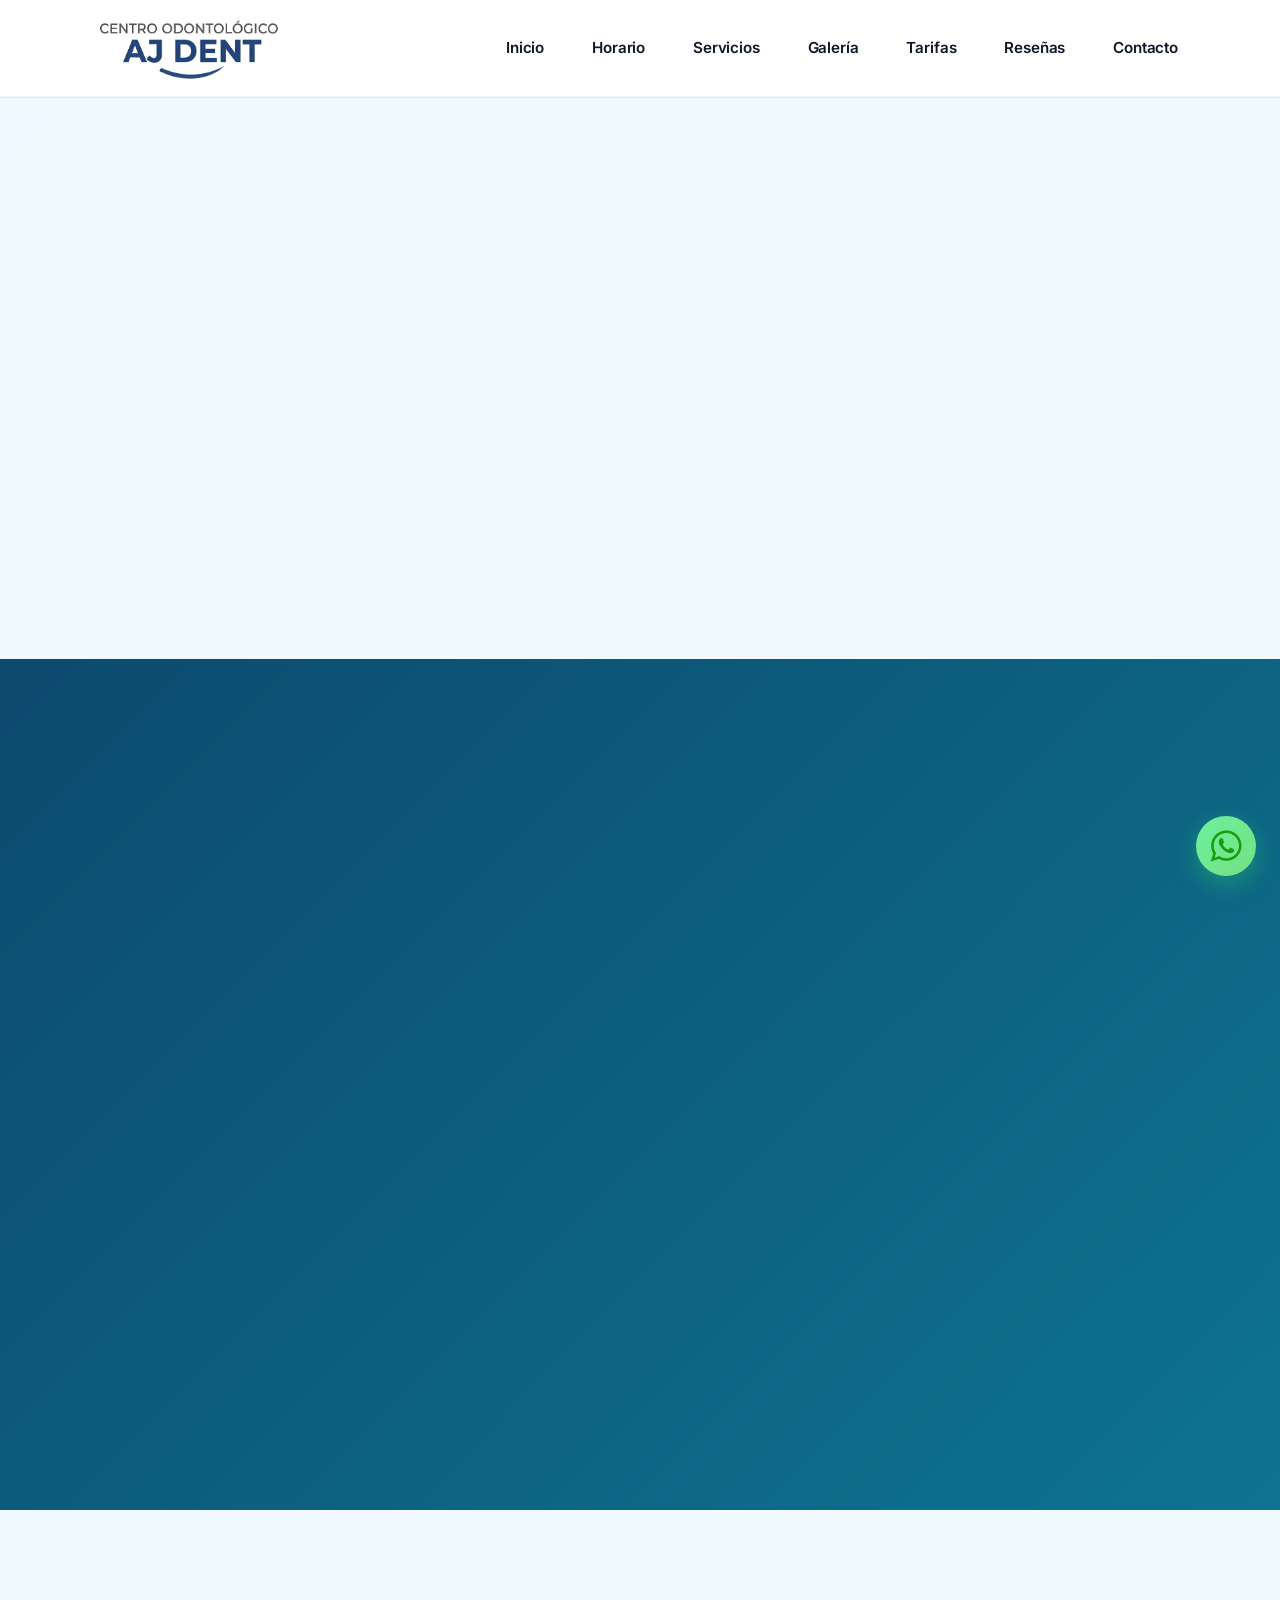
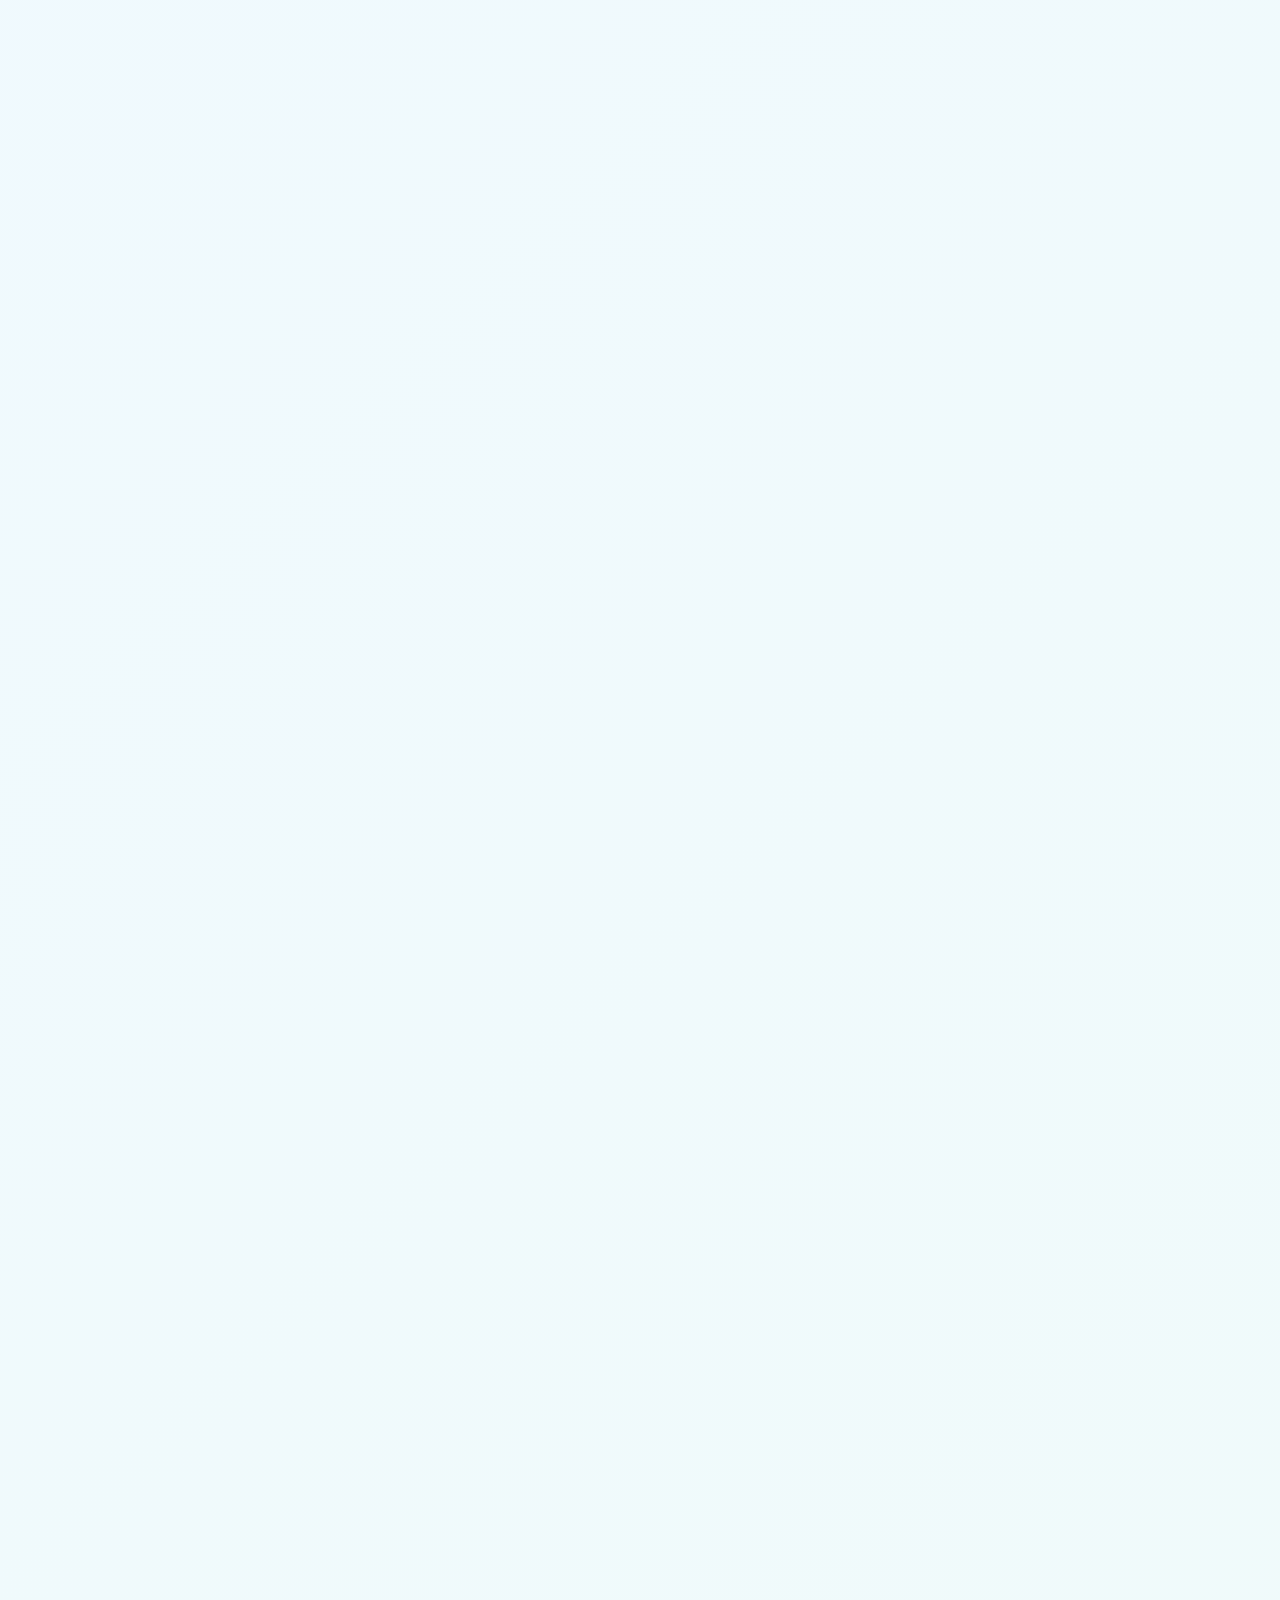
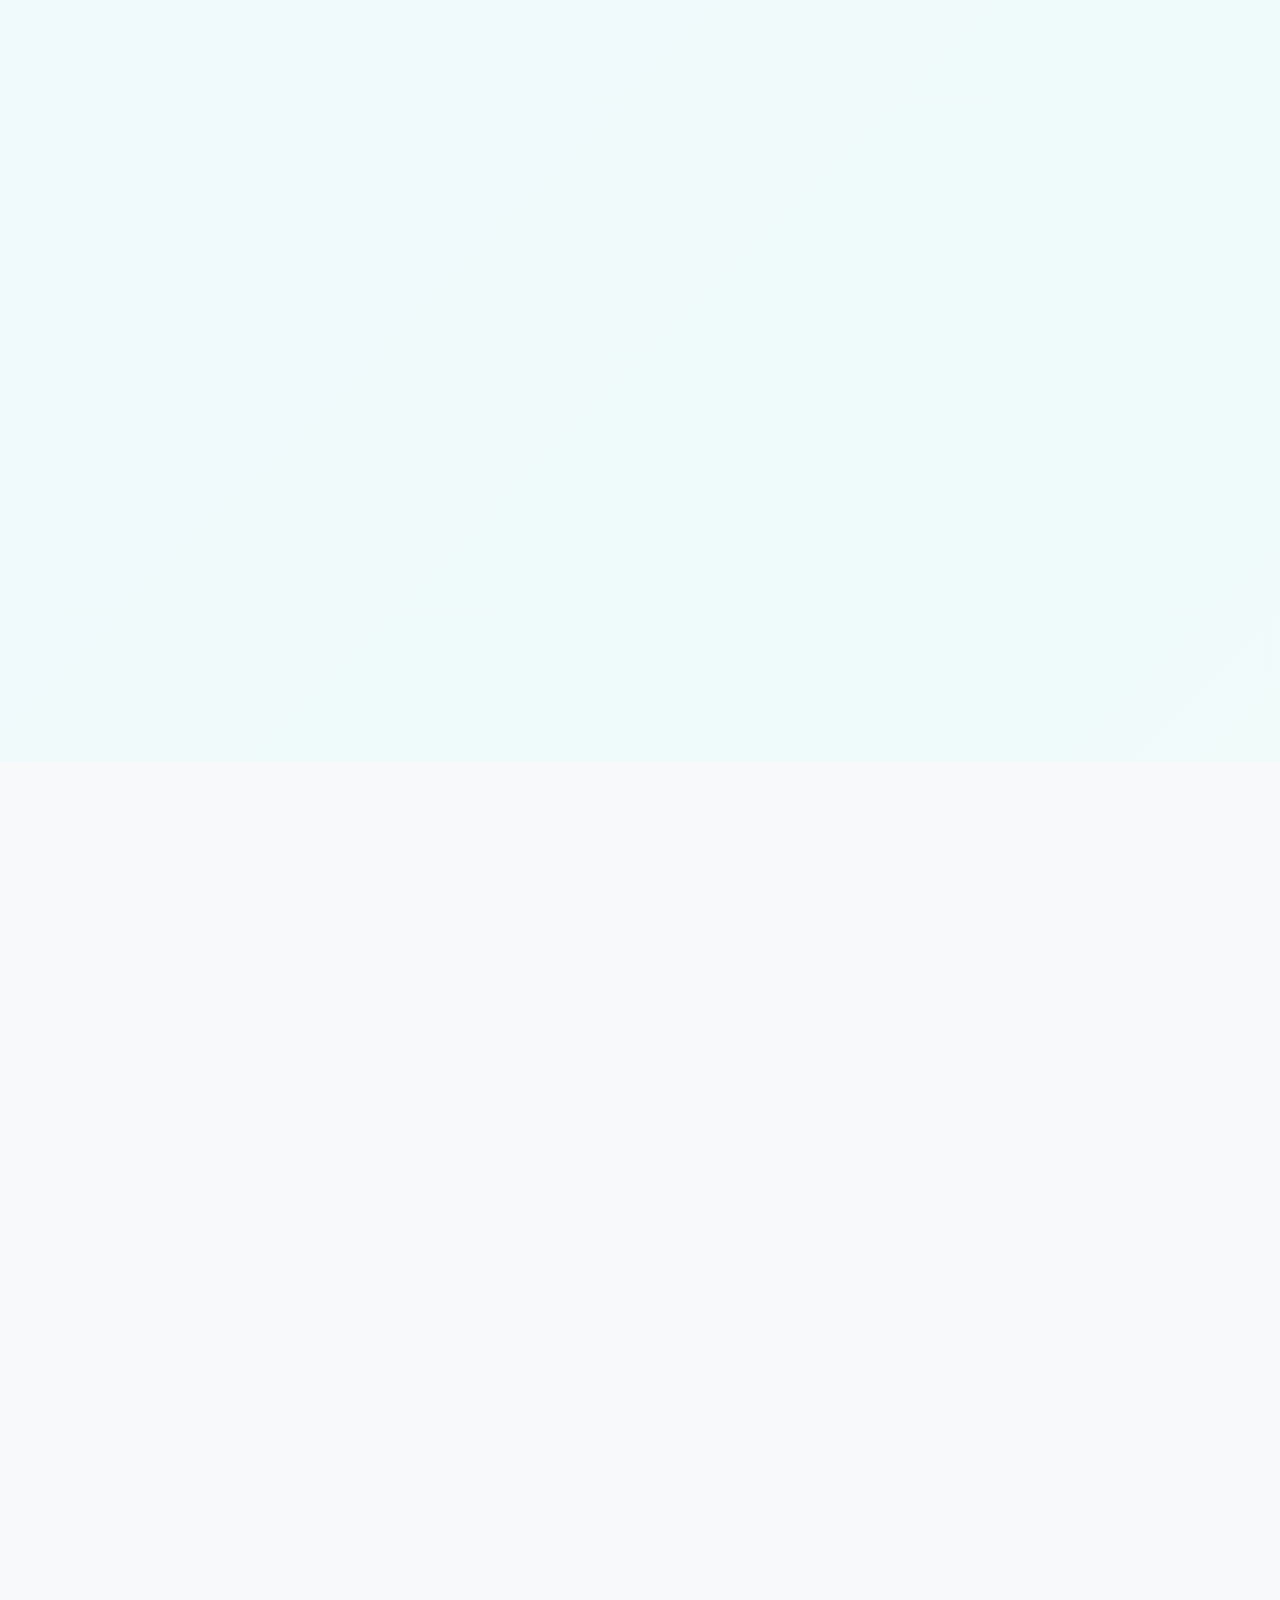
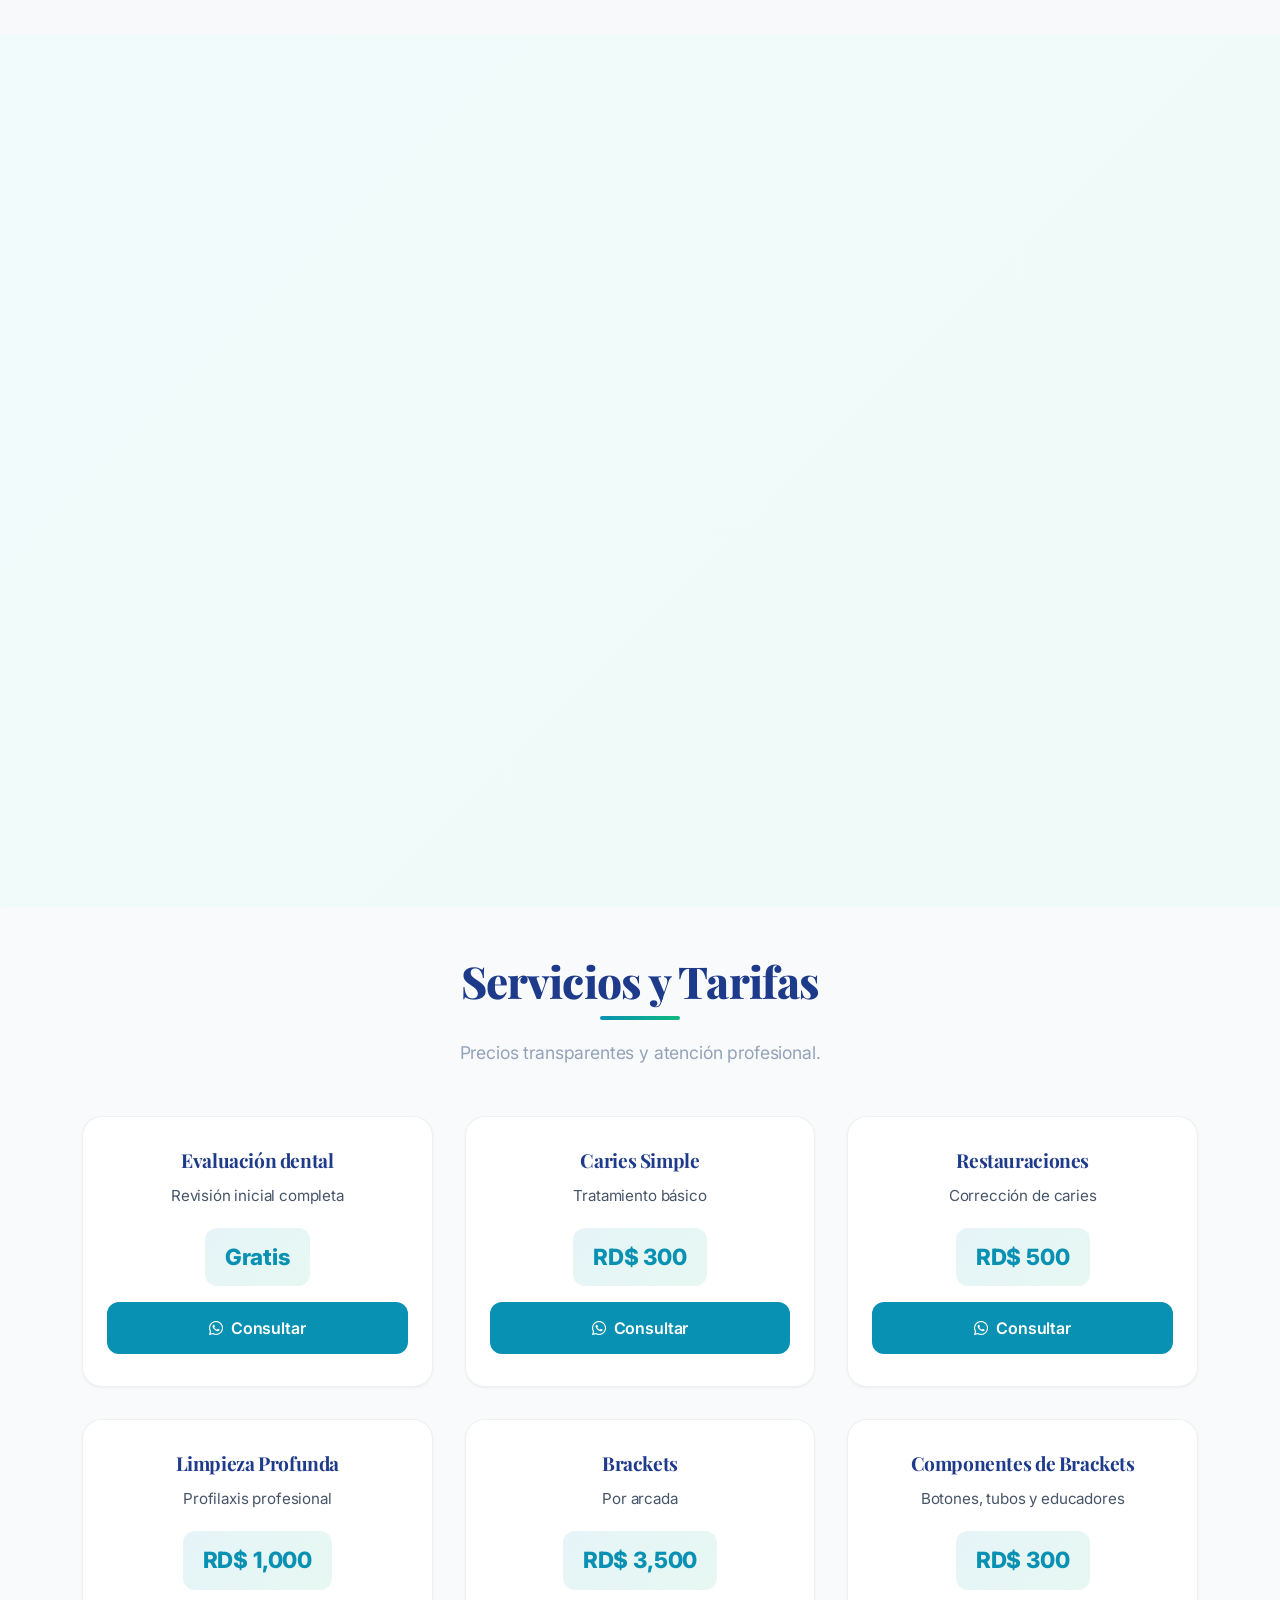
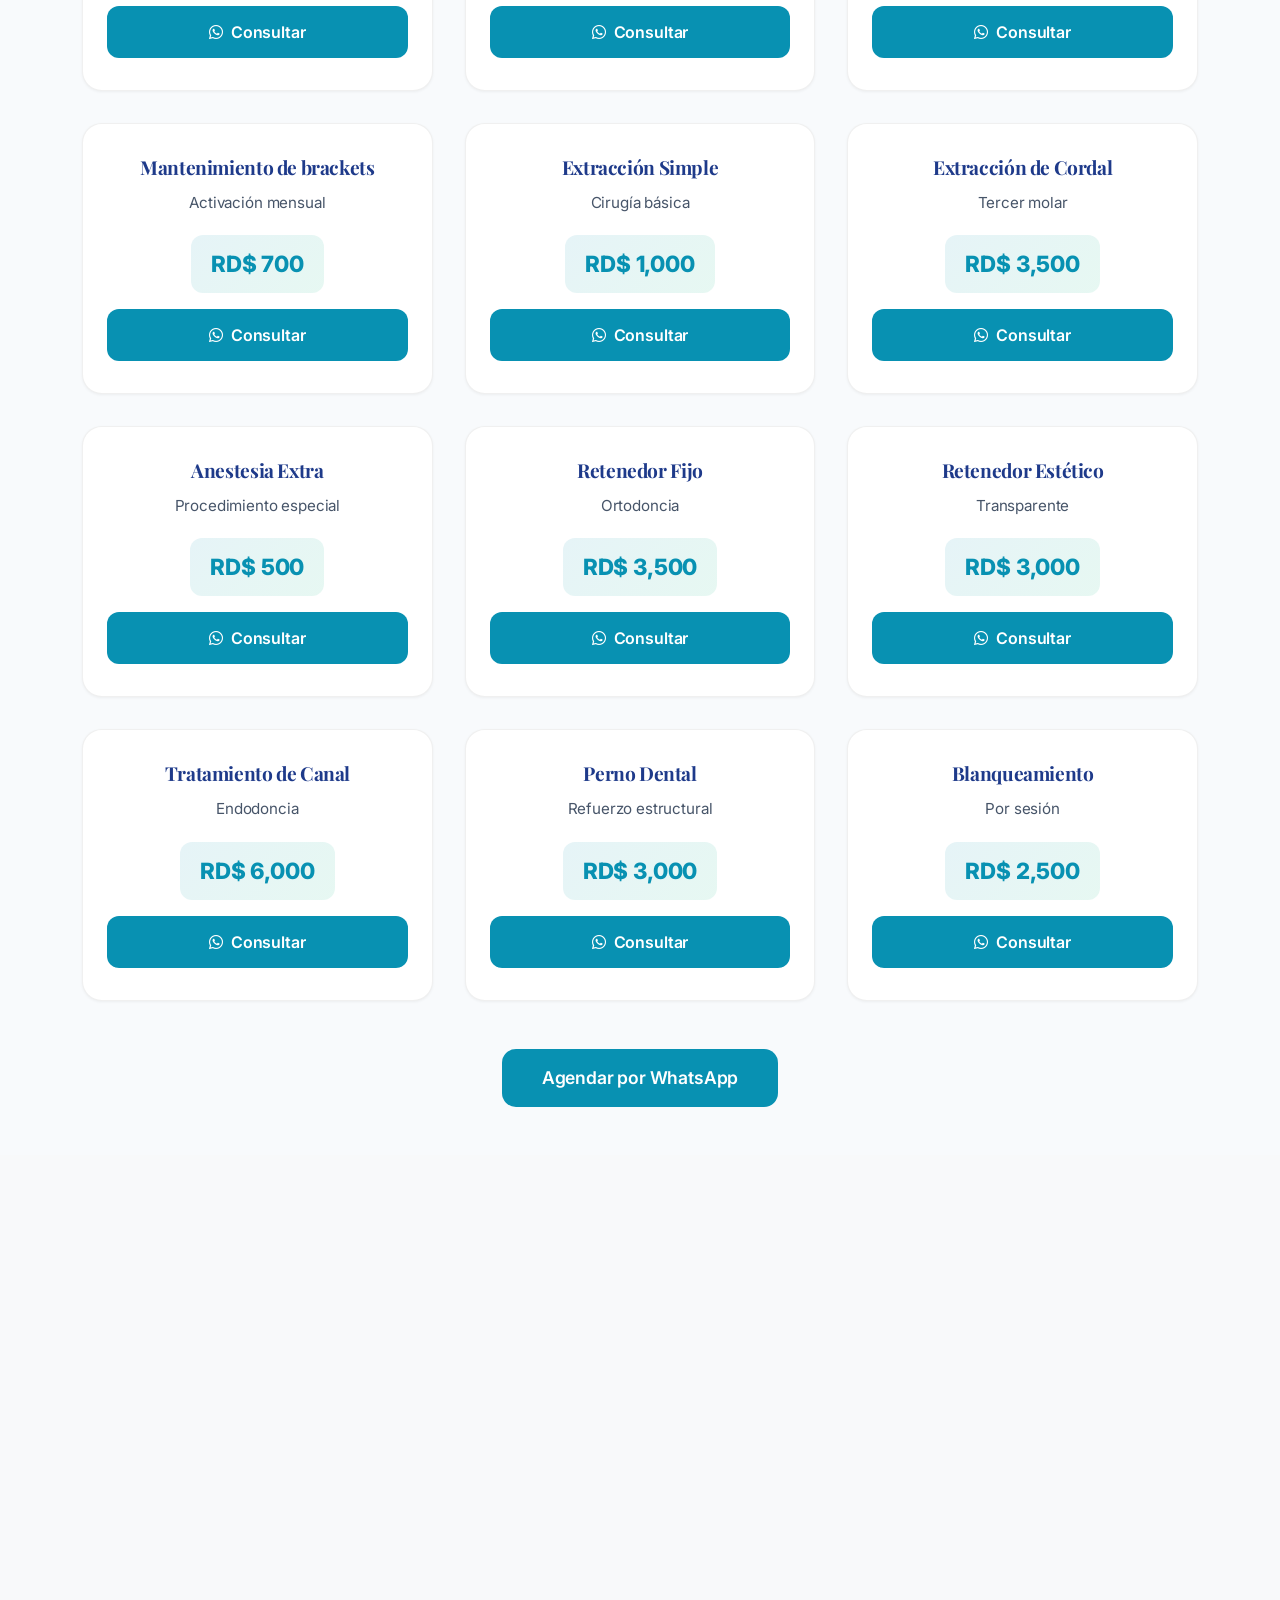
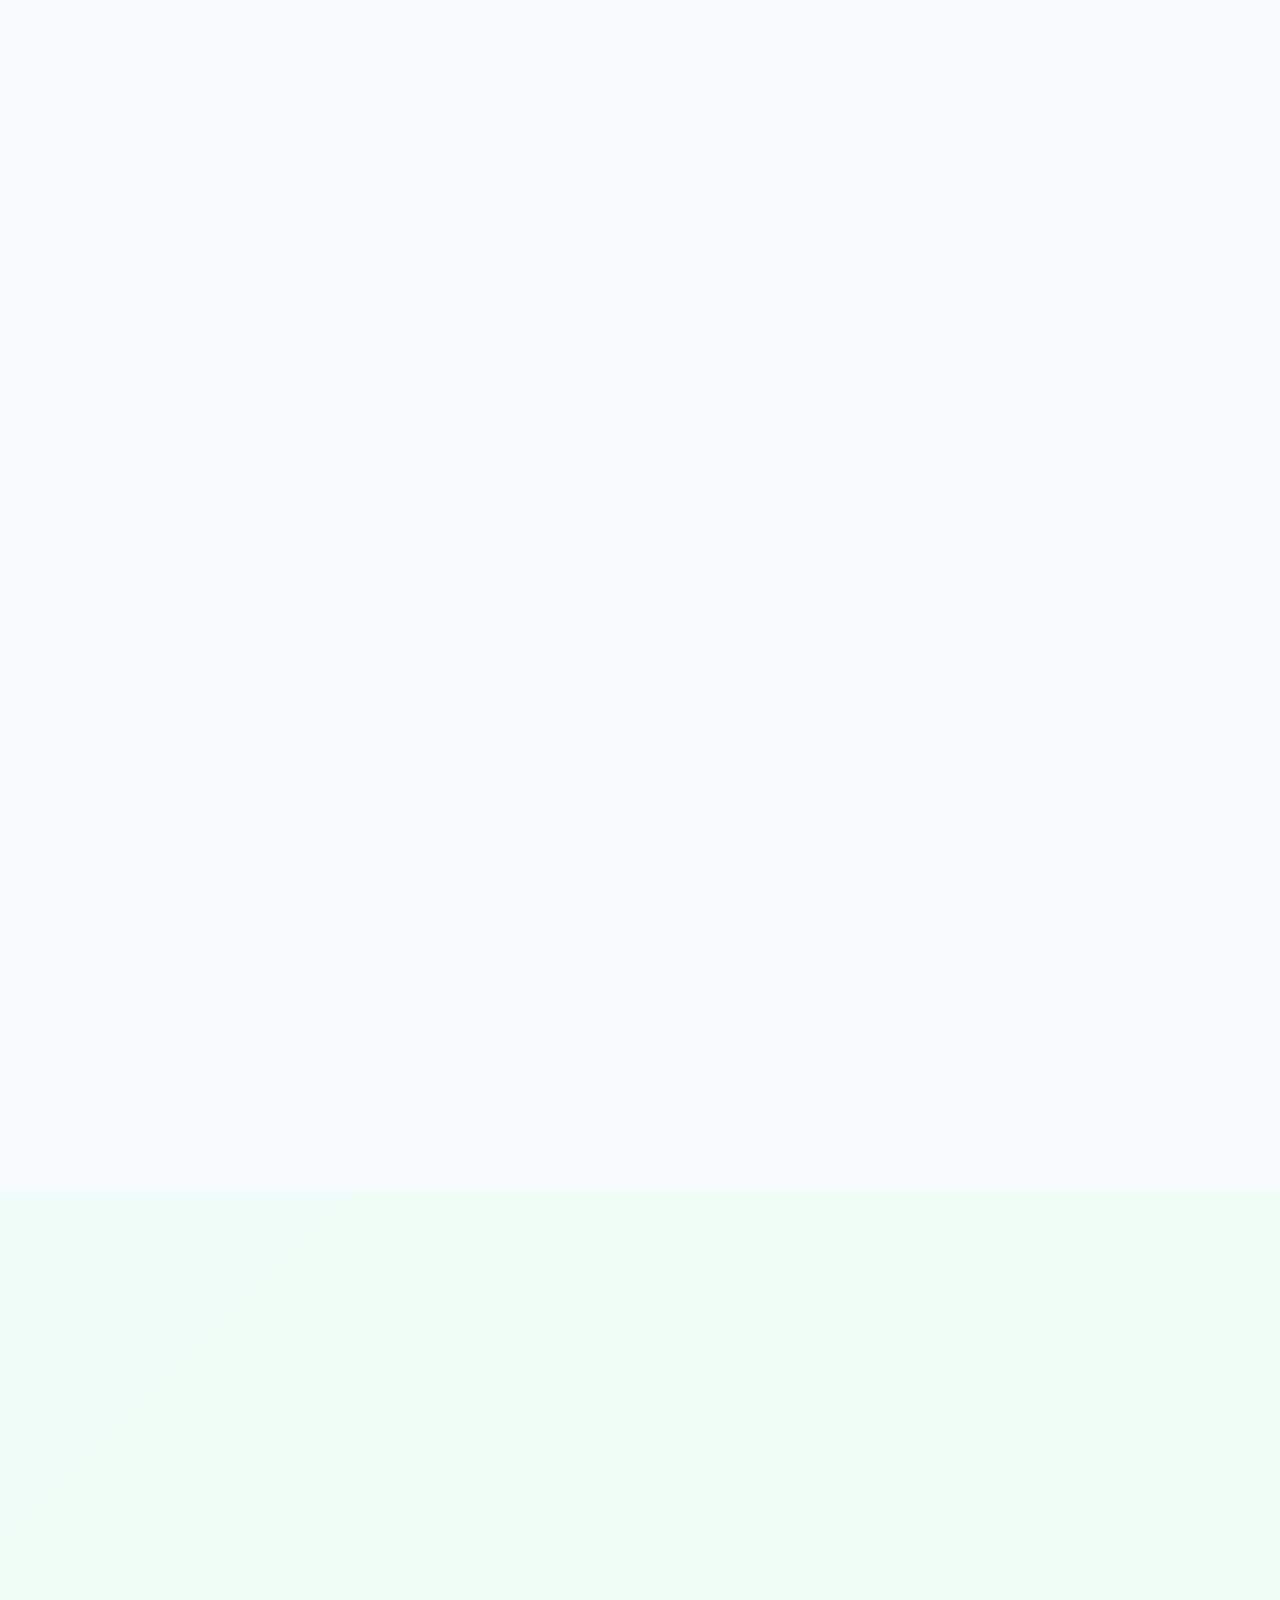
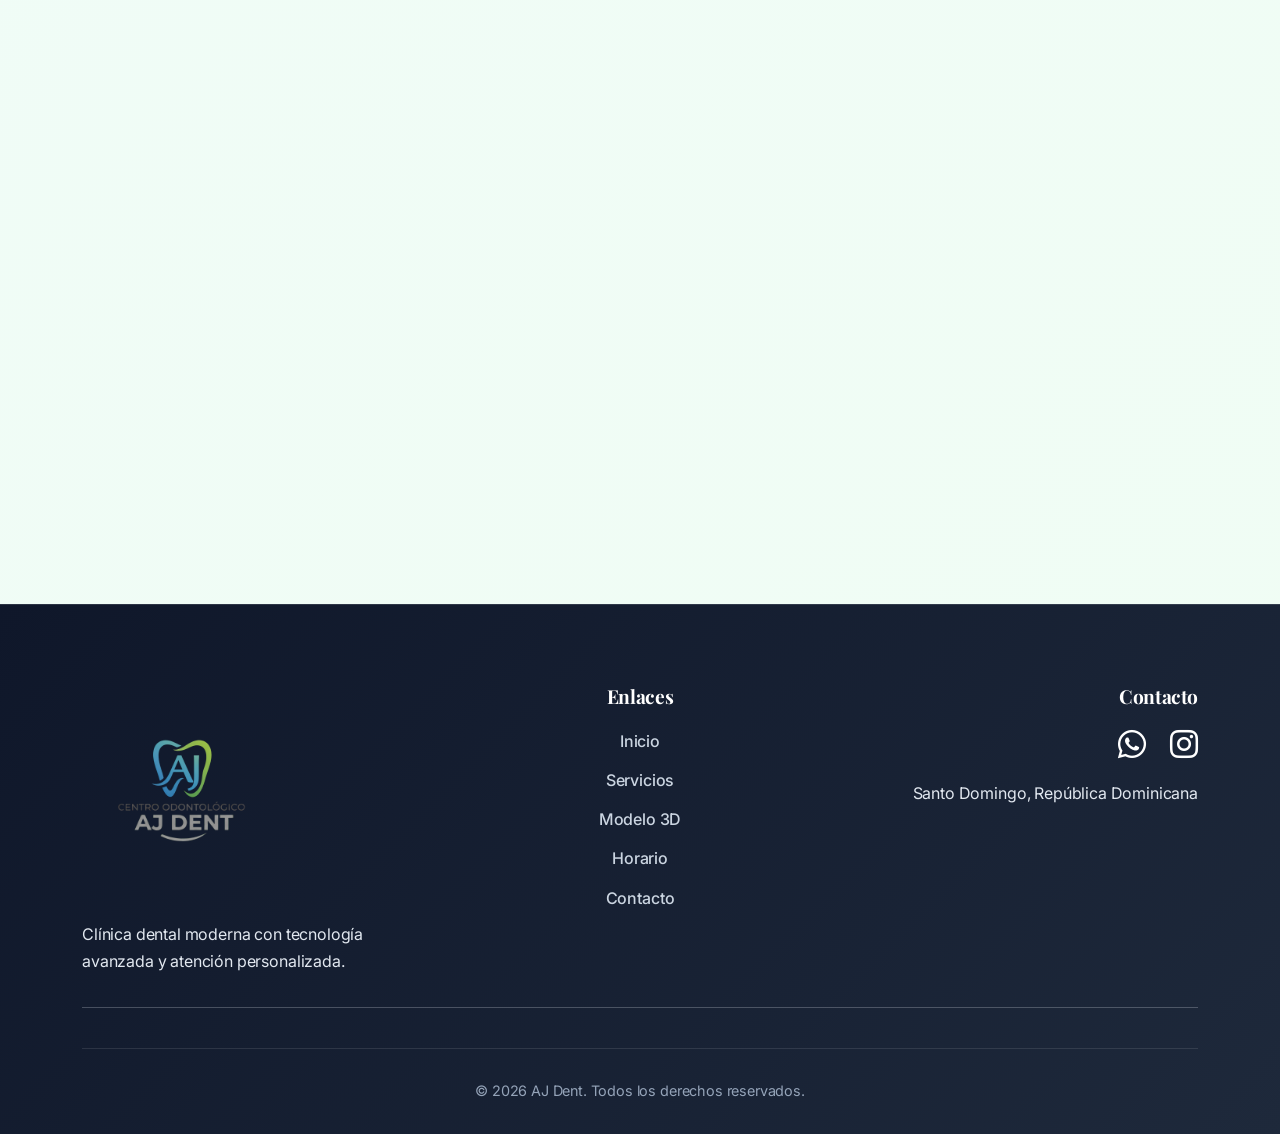
==== backend/index.html @ a8b82699 "Fix: backend agregado como carpeta normal (removido submódulo)" ====
<!DOCTYPE html>
<html lang="es" data-theme="light">
<head>
    <meta charset="UTF-8">
    <meta name="viewport" content="width=device-width, initial-scale=1.0">
    <title>AJ Dent</title>
    <link href="https://fonts.googleapis.com/css2?family=Inter:wght@300;400;500;600;700;800;900&family=Playfair+Display:wght@400;500;600;700;800;900&display=swap" rel="stylesheet">
    <link href="https://cdn.jsdelivr.net/npm/bootstrap@5.3.3/dist/css/bootstrap.min.css" rel="stylesheet">
    <link rel="stylesheet" href="https://cdnjs.cloudflare.com/ajax/libs/font-awesome/6.5.0/css/all.min.css">
    <link rel="icon" href="assets/AJ DENT - Copy_resized.png" type="image/png">
    <meta property="og:title" content="Aj Dent - Clínica Dental Profesional">
    <link rel="stylesheet" href="style.css">
    <meta property="og:description" content="Odontología de vanguardia con tecnología 3D y atención personalizada.">
    <meta property="og:image" content="https://i.imgur.com/AjUXkne.png">
    <meta property="og:url" content="https://tusitio.com">
    <meta property="og:type" content="website">

    <script async src="https://unpkg.com/es-module-shims@1.6.3/dist/es-module-shims.js"></script>
    <script type="importmap">
    {
        "imports": {
            "three": "https://unpkg.com/three@0.158.0/build/three.module.js",
            "three/addons/": "https://unpkg.com/three@0.158.0/examples/jsm/"
        }
    }
    </script>

</head>
<body>

    <header>
        <nav class="navbar navbar-expand-lg">
            <div class="container">
                <a class="navbar-brand d-flex align-items-center gap-3" href="#inicio">
                    <img src="assets/AJ DENTt.png" alt="Aj Dent Logo" style="width: 210px; height: 70px; border-radius: 8px;">
                </a>
                <button class="navbar-toggler" type="button" data-bs-toggle="collapse" data-bs-target="#navbarNav">
                    <span class="navbar-toggler-icon"></span>
                </button>
                <div class="collapse navbar-collapse justify-content-end" id="navbarNav">
                    <ul class="navbar-nav">
                        <li class="nav-item"><a class="nav-link" href="#inicio">Inicio</a></li>
                        <li class="nav-item"><a class="nav-link" href="#horario">Horario</a></li>
                        <li class="nav-item"><a class="nav-link" href="#servicios">Servicios</a></li>
                        <li class="nav-item"><a class="nav-link" href="#antes-despues">Galería</a></li>
                        <li class="nav-item"><a class="nav-link" href="#precios">Tarifas</a></li>
                        <li class="nav-item"><a class="nav-link" href="#resenas">Reseñas</a></li>
                        <li class="nav-item"><a class="nav-link" href="#contacto">Contacto</a></li>
                    </ul>
                </div>
            </div>
        </nav>
    </header>

    <main>
        <!-- ══ HERO — diseño igual a la foto ══ -->
        <section class="hero fade-in-up" id="inicio">
            <div class="container" style="position:relative;z-index:1;">
                <!-- Logo grande centrado, igual a la captura -->
                <img src="assets/AJ DENTt.png" alt="AJ Dent Logo" class="hero-logo">

                <p class="hero-tagline">
                    Odontología de vanguardia con tecnología 3D y cuidado personalizado.
                </p>

                <div class="hero-actions">
                    <a href="https://wa.me/18494892788?text=Hola%2C%20quiero%20agendar%20una%20cita.%20Me%20podr%C3%ADan%20dar%20informaci%C3%B3n%2C%20por%20favor%3F" target="_blank"
                       class="btn btn-lg" style="background:var(--primary);color:white;font-weight:700;">
                        <i class="fab fa-whatsapp me-2"></i>Agenda tu Cita
                    </a>
                    <a href="#servicios"
                       class="btn btn-lg" style="background:white;color:var(--primary-dark);border:2px solid rgba(8,145,178,0.3);font-weight:600;">
                        Ver Servicios
                    </a>
                </div>

                <!-- Estadísticas, separadas por divisores -->
                <div class="hero-stats">
                    <div class="hero-stat">
                        <strong>1,500+</strong>
                        <span>Pacientes atendidos</span>
                    </div>
                    <div class="hero-divider"></div>
                    <div class="hero-stat">
                        <strong>8+</strong>
                        <span>Años de experiencia</span>
                    </div>
                    <div class="hero-divider"></div>
                    <div class="hero-stat">
                        <strong>15+</strong>
                        <span>Servicios disponibles</span>
                    </div>
                    <div class="hero-divider"></div>
                    <div class="hero-stat">
                        <strong>4.9 ★</strong>
                        <span>Valoración promedio</span>
                    </div>
                </div>
            </div>
        </section>

        <section class="schedule-section section" id="horario">
            <div class="container">
                <h2 class="section-title fade-in-up" style="color:white;">Horario de Atención</h2>
                <p class="section-subtitle fade-in-up" style="color:rgba(255,255,255,0.6);">Estamos aquí cuando nos necesitas</p>
                <div class="row g-3 justify-content-center">
                    <div class="col-6 col-md-4 col-lg-2 fade-in-up stagger-delay-1">
                        <div class="schedule-card text-center">
                            <div class="schedule-icon">☀️</div>
                            <div class="schedule-day">Lunes</div>
                            <div class="schedule-time">9am – 8pm</div>
                        </div>
                    </div>
                    <div class="col-6 col-md-4 col-lg-2 fade-in-up stagger-delay-1">
                        <div class="schedule-card text-center">
                            <div class="schedule-icon">☀️</div>
                            <div class="schedule-day">Martes</div>
                            <div class="schedule-time">9am – 8pm</div>
                        </div>
                    </div>
                    <div class="col-6 col-md-4 col-lg-2 fade-in-up stagger-delay-2">
                        <div class="schedule-card text-center">
                            <div class="schedule-icon">☀️</div>
                            <div class="schedule-day">Miércoles</div>
                            <div class="schedule-time">9am – 8pm</div>
                        </div>
                    </div>
                    <div class="col-6 col-md-4 col-lg-2 fade-in-up stagger-delay-2">
                        <div class="schedule-card text-center">
                            <div class="schedule-icon">☀️</div>
                            <div class="schedule-day">Jueves</div>
                            <div class="schedule-time">9am – 8pm</div>
                        </div>
                    </div>
                    <div class="col-6 col-md-4 col-lg-2 fade-in-up stagger-delay-3">
                        <div class="schedule-card text-center">
                            <div class="schedule-icon">☀️</div>
                            <div class="schedule-day">Viernes</div>
                            <div class="schedule-time">9am – 8pm</div>
                        </div>
                    </div>
                    <div class="col-6 col-md-4 col-lg-2 fade-in-up stagger-delay-3">
                        <div class="schedule-card text-center">
                            <div class="schedule-icon">🌤️</div>
                            <div class="schedule-day">Sábado</div>
                            <div class="schedule-time">8am - 3pm</div>
                        </div>
                    </div>
                    <div class="col-6 col-md-4 col-lg-2 fade-in-up stagger-delay-3">
                        <div class="schedule-card text-center">
                            <div class="schedule-icon">🌤️</div>
                            <div class="schedule-day">Domingo</div>
                            <div class="schedule-time">8am - 3pm</div>
                        </div>
                    </div>
                </div>
                <div class="text-center mt-5 fade-in-up">
                    <a href="https://wa.me/18494892788?text=Hola%2C%20quiero%20agendar%20una%20cita.%20Me%20pueden%20dar%20disponibilidad%3F" target="_blank" class="btn btn-lg" style="background:white;color:var(--primary-dark);font-weight:700;">
                        <i class="fab fa-whatsapp me-2"></i>Reservar cita ahora
                    </a>
                </div>
            </div>
        </section>

        <section class="section" id="servicios">
            <div class="container">
                <h2 class="section-title fade-in-up">Cartera de Servicios</h2>
                <p class="section-subtitle fade-in-up">Tratamientos integrales con la mejor tecnología</p>
                <div class="row g-4">
                    <div class="col-md-4 fade-in-up stagger-delay-1">
                        <div class="card h-100">
                            <div class="card-body text-center d-flex flex-column">
                                <div class="service-icon">🦷</div>
                                <h3>Profilaxis / limpieza</h3>
                                <p>Limpieza profunda para eliminar placa, sarro y cuidar tu sonrisa.</p>
                                <a href="https://wa.me/18494892788?text=Hola%2C%20me%20interesa%20saber%20m%C3%A1s%20sobre%20la%20Profilaxis%20y%20Limpieza%20dental.%20Me%20pueden%20dar%20informaci%C3%B3n%20y%20disponibilidad%3F" target="_blank" class="btn mt-auto" style="background:var(--primary);color:white;"><i class="fab fa-whatsapp me-2"></i>Consultar</a>
                            </div>
                        </div>
                    </div>
                    <div class="col-md-4 fade-in-up stagger-delay-2">
                        <div class="card h-100">
                            <div class="card-body text-center d-flex flex-column">
                                <div class="service-icon">🔬</div>
                                <h3>Caries / restauraciones</h3>
                                <p>Tratamiento de caries y reparación de dientes dañados para devolverles su función y estética.</p>
                                <a href="https://wa.me/18494892788?text=Hola%2C%20me%20interesa%20saber%20m%C3%A1s%20sobre%20el%20Tratamiento%20de%20Caries%20y%20Restauraciones.%20Me%20pueden%20dar%20informaci%C3%B3n%20y%20disponibilidad%3F" target="_blank" class="btn mt-auto" style="background:var(--primary);color:white;"><i class="fab fa-whatsapp me-2"></i>Consultar</a>
                            </div>
                        </div>
                    </div>
                    <div class="col-md-4 fade-in-up stagger-delay-3">
                        <div class="card h-100">
                            <div class="card-body text-center d-flex flex-column">
                                <div class="service-icon">💉</div>
                                <h3>Tratamiento de canal</h3>
                                <p>Eliminación de infecciones internas del diente para aliviar el dolor y conservar la pieza dental.</p>
                                <a href="https://wa.me/18494892788?text=Hola%2C%20me%20interesa%20saber%20m%C3%A1s%20sobre%20el%20Tratamiento%20de%20Canal%20%28Endodoncia%29.%20Me%20pueden%20dar%20informaci%C3%B3n%20y%20disponibilidad%3F" target="_blank" class="btn mt-auto" style="background:var(--primary);color:white;"><i class="fab fa-whatsapp me-2"></i>Consultar</a>
                            </div>
                        </div>
                    </div>
                    <div class="col-md-4 fade-in-up stagger-delay-1">
                        <div class="card h-100">
                            <div class="card-body text-center d-flex flex-column">
                                <div class="service-icon">✨</div>
                                <h3>Blanqueamiento</h3>
                                <p>Aclarado dental para lograr una sonrisa más blanca, limpia y brillante.</p>
                                <a href="https://wa.me/18494892788?text=Hola%2C%20me%20interesa%20saber%20m%C3%A1s%20sobre%20el%20Blanqueamiento%20Dental.%20Me%20pueden%20dar%20informaci%C3%B3n%20y%20disponibilidad%3F" target="_blank" class="btn mt-auto" style="background:var(--primary);color:white;"><i class="fab fa-whatsapp me-2"></i>Consultar</a>
                            </div>
                        </div>
                    </div>
                    <div class="col-md-4 fade-in-up stagger-delay-2">
                        <div class="card h-100">
                            <div class="card-body text-center d-flex flex-column">
                                <div class="service-icon">😁</div>
                                <h3>Brackets</h3>
                                <p>Corrección de dientes torcidos para mejorar tu sonrisa y tu mordida.</p>
                                <a href="https://wa.me/18494892788?text=Hola%2C%20me%20interesa%20saber%20m%C3%A1s%20sobre%20los%20Brackets%20%28Ortodoncia%29.%20Me%20pueden%20dar%20informaci%C3%B3n%20y%20disponibilidad%3F" target="_blank" class="btn mt-auto" style="background:var(--primary);color:white;"><i class="fab fa-whatsapp me-2"></i>Consultar</a>
                            </div>
                        </div>
                    </div>
                    <div class="col-md-4 fade-in-up stagger-delay-3">
                        <div class="card h-100">
                            <div class="card-body text-center d-flex flex-column">
                                <div class="service-icon">🦴</div>
                                <h3>Prótesis (Todo tipo de prótesis)</h3>
                                <p>Reemplazo de dientes perdidos con prótesis fijas o removibles para recuperar tu sonrisa.</p>
                                <a href="https://wa.me/18494892788?text=Hola%2C%20me%20interesa%20saber%20m%C3%A1s%20sobre%20las%20Pr%C3%B3tesis%20Dentales.%20Me%20pueden%20dar%20informaci%C3%B3n%20sobre%20los%20tipos%20disponibles%20y%20disponibilidad%3F" target="_blank" class="btn mt-auto" style="background:var(--primary);color:white;"><i class="fab fa-whatsapp me-2"></i>Consultar</a>
                            </div>
                        </div>
                    </div>
                    <div class="col-md-4 fade-in-up stagger-delay-1">
                        <div class="card h-100">
                            <div class="card-body text-center d-flex flex-column">
                                <div class="service-icon">⚕️</div>
                                <h3>Cirugía / extracción dental</h3>
                                <p>Extracción segura de dientes dañados o retenidos para cuidar tu salud bucal.</p>
                                <a href="https://wa.me/18494892788?text=Hola%2C%20me%20interesa%20saber%20m%C3%A1s%20sobre%20la%20Cirug%C3%ADa%20y%20Extracci%C3%B3n%20Dental.%20Me%20pueden%20dar%20informaci%C3%B3n%20y%20disponibilidad%3F" target="_blank" class="btn mt-auto" style="background:var(--primary);color:white;"><i class="fab fa-whatsapp me-2"></i>Consultar</a>
                            </div>
                        </div>
                    </div>
                    <div class="col-md-4 fade-in-up stagger-delay-2">
                        <div class="card h-100">
                            <div class="card-body text-center d-flex flex-column">
                                <div class="service-icon">🔧</div>
                                <h3>Cirugía tercer molar / cordajes</h3>
                                <p>Extracción especializada de cordales para evitar dolor, infecciones y molestias.</p>
                                <a href="https://wa.me/18494892788?text=Hola%2C%20me%20interesa%20saber%20m%C3%A1s%20sobre%20la%20Extracci%C3%B3n%20del%20Tercer%20Molar%20%28Cordal%29.%20Me%20pueden%20dar%20informaci%C3%B3n%20y%20disponibilidad%3F" target="_blank" class="btn mt-auto" style="background:var(--primary);color:white;"><i class="fab fa-whatsapp me-2"></i>Consultar</a>
                            </div>
                        </div>
                    </div>
                </div>
            </div>
        </section>

        <section class="section" id="modelo">
            <div class="container">
                <h2 class="section-title fade-in-up">Tecnología 3D Avanzada</h2>
                <p class="section-subtitle fade-in-up">Explora modelos dentales en 3D de forma interactiva</p>
                <div id="tooth-viewer" class="fade-in-up">
                    <div class="loading-message" id="loadingMsg">
                        <div class="spinner-border text-light mb-2" role="status"></div>
                        <p>Cargando modelo 3D...</p>
                    </div>
                </div>
                <div class="text-center my-4">

                </div>
            </div>
        </section>

        <section class="section bg-light" id="instalaciones">
            <div class="container">
                <h2 class="section-title fade-in-up">Nuestras Instalaciones</h2>
                <p class="section-subtitle fade-in-up">Espacios modernos, limpios y diseñados para tu comodidad</p>
                <div id="clinicCarousel" class="carousel slide fade-in-up" data-bs-ride="carousel">
                    <div class="carousel-inner">
                        <div class="carousel-item active">
                            <img src="assets/instalacion1.jpg" class="d-block w-100" alt="Clínica 1">
                        </div>
                        <div class="carousel-item">
                            <img src="assets/instalacion2.jpg" class="d-block w-100" alt="Clínica 2">
                        </div>
                        <div class="carousel-item">
                            <img src="assets/instalacion3.jpg" class="d-block w-100" alt="Clínica 3">
                        </div>
                    </div>
                    <button class="carousel-control-prev" type="button" data-bs-target="#clinicCarousel" data-bs-slide="prev">
                        <span class="carousel-control-prev-icon"></span>
                    </button>
                    <button class="carousel-control-next" type="button" data-bs-target="#clinicCarousel" data-bs-slide="next">
                        <span class="carousel-control-next-icon"></span>
                    </button>
                </div>
            </div>
        </section>

        <section class="section" id="antes-despues">
            <div class="container">
                <h2 class="section-title fade-in-up">Antes y Después</h2>
                <p class="section-subtitle fade-in-up">Resultados reales de nuestros tratamientos</p>
                <div class="row g-4">
                    <div class="col-md-6 fade-in-up stagger-delay-1">
                        <div class="card">
                            <img src="assets/antes.jpeg" class="card-img-top" alt="Antes">
                            <div class="card-body text-center"><strong>Antes</strong></div>
                        </div>
                    </div>
                    <div class="col-md-6 fade-in-up stagger-delay-2">
                        <div class="card">
                            <img src="assets/depues.jpeg" class="card-img-top" alt="Después">
                            <div class="card-body text-center"><strong>Después</strong></div>
                        </div>
                    </div>
                </div>
                <!-- Botón Ver más -->
                <div class="text-center mt-5 fade-in-up">
                    <button onclick="abrirGaleria()" class="btn btn-lg" style="background:var(--primary);color:white;font-weight:700;padding:16px 48px;">
                        <i class="fas fa-images me-2"></i>Ver más resultados
                    </button>
                </div>
            </div>
        </section>

        <!-- ══ GALERÍA OVERLAY ══════════════════════════════════════ -->
        <div id="galeriaOverlay" style="
            display: none;
            position: fixed;
            inset: 0;
            background: var(--bg-gradient);
            z-index: 9000;
            overflow-y: auto;
            padding: 0;
            opacity: 0;
            transition: opacity 0.4s ease;
        ">
            <!-- Header de la galería -->
            <div style="
                background: rgba(255,255,255,0.95);
                backdrop-filter: blur(10px);
                border-bottom: 1px solid rgba(0,0,0,0.08);
                padding: 20px 0;
                position: sticky;
                top: 0;
                z-index: 10;
                box-shadow: 0 2px 16px rgba(0,0,0,0.06);
            ">
                <div class="container d-flex align-items-center justify-content-between">
                    <div>
                        <h3 style="margin:0;color:var(--accent);font-size:1.6rem;">Galería de Resultados</h3>
                        <p style="margin:0;color:var(--text-light);font-size:0.9rem;">Haz clic en cualquier foto para ver los detalles del tratamiento</p>
                    </div>
                    <button onclick="cerrarGaleria()" class="btn" style="background:var(--primary);color:white;font-weight:700;border-radius:12px;padding:12px 28px;">
                        <i class="fas fa-arrow-left me-2"></i>Volver
                    </button>
                </div>
            </div>

            <!-- Grid de fotos -->
            <div class="container" style="padding: 48px 12px;">
                <div class="galeria-grid" id="galeriaGrid">

                    <!-- ── CASO 1 ── -->
                    <div class="galeria-item" onclick="abrirLightbox(0)">
                        <div class="galeria-img-wrap">
                            <img src="assets/antes.jpeg" alt="Caso 1 - Antes">
                            <img src="assets/depues.jpeg" alt="Caso 1 - Después">
                        </div>
                        <div class="galeria-info">
                            <span class="galeria-tag">Blanqueamiento</span>
                            <p class="galeria-desc">Blanqueamiento dental profesional</p>
                            <span class="galeria-ver"><i class="fas fa-expand-alt me-1"></i>Ver detalles</span>
                        </div>
                    </div>

                    <!-- ── CASO 2 — agrega tu imagen ── -->
                    <div class="galeria-item" onclick="abrirLightbox(1)">
                        <div class="galeria-img-wrap galeria-placeholder">
                            <div class="placeholder-box">
                                <i class="fas fa-image"></i>
                                <span>Foto 2</span>
                            </div>
                        </div>
                        <div class="galeria-info">
                            <span class="galeria-tag">Ortodoncia</span>
                            <p class="galeria-desc">Corrección con brackets</p>
                            <span class="galeria-ver"><i class="fas fa-expand-alt me-1"></i>Ver detalles</span>
                        </div>
                    </div>

                    <!-- ── CASO 3 — agrega tu imagen ── -->
                    <div class="galeria-item" onclick="abrirLightbox(2)">
                        <div class="galeria-img-wrap galeria-placeholder">
                            <div class="placeholder-box">
                                <i class="fas fa-image"></i>
                                <span>Foto 3</span>
                            </div>
                        </div>
                        <div class="galeria-info">
                            <span class="galeria-tag">Restauración</span>
                            <p class="galeria-desc">Restauración con resina</p>
                            <span class="galeria-ver"><i class="fas fa-expand-alt me-1"></i>Ver detalles</span>
                        </div>
                    </div>

                    <!-- ── CASO 4 — agrega tu imagen ── -->
                    <div class="galeria-item" onclick="abrirLightbox(3)">
                        <div class="galeria-img-wrap galeria-placeholder">
                            <div class="placeholder-box">
                                <i class="fas fa-image"></i>
                                <span>Foto 4</span>
                            </div>
                        </div>
                        <div class="galeria-info">
                            <span class="galeria-tag">Prótesis</span>
                            <p class="galeria-desc">Prótesis dental fija</p>
                            <span class="galeria-ver"><i class="fas fa-expand-alt me-1"></i>Ver detalles</span>
                        </div>
                    </div>

                    <!-- ── CASO 5 — agrega tu imagen ── -->
                    <div class="galeria-item" onclick="abrirLightbox(4)">
                        <div class="galeria-img-wrap galeria-placeholder">
                            <div class="placeholder-box">
                                <i class="fas fa-image"></i>
                                <span>Foto 5</span>
                            </div>
                        </div>
                        <div class="galeria-info">
                            <span class="galeria-tag">Limpieza</span>
                            <p class="galeria-desc">Profilaxis profunda</p>
                            <span class="galeria-ver"><i class="fas fa-expand-alt me-1"></i>Ver detalles</span>
                        </div>
                    </div>

                    <!-- ── CASO 6 — agrega tu imagen ── -->
                    <div class="galeria-item" onclick="abrirLightbox(5)">
                        <div class="galeria-img-wrap galeria-placeholder">
                            <div class="placeholder-box">
                                <i class="fas fa-image"></i>
                                <span>Foto 6</span>
                            </div>
                        </div>
                        <div class="galeria-info">
                            <span class="galeria-tag">Canal</span>
                            <p class="galeria-desc">Tratamiento de canal</p>
                            <span class="galeria-ver"><i class="fas fa-expand-alt me-1"></i>Ver detalles</span>
                        </div>
                    </div>

                </div>

                <div class="text-center mt-5">
                    <button onclick="cerrarGaleria()" class="btn btn-lg" style="background:var(--primary);color:white;font-weight:700;padding:16px 48px;">
                        <i class="fas fa-arrow-left me-2"></i>Volver a Antes y Después
                    </button>
                </div>
            </div>
        </div>

        <!-- ══ LIGHTBOX ════════════════════════════════════════════ -->
        <div id="lightbox" onclick="cerrarLightbox()" style="
            display: none;
            position: fixed;
            inset: 0;
            background: rgba(0,0,0,0.88);
            z-index: 9999;
            opacity: 0;
            transition: opacity 0.3s ease;
            cursor: zoom-out;
        ">
            <div onclick="event.stopPropagation()" style="
                background: var(--card-bg);
                border-radius: 24px;
                max-width: 860px;
                width: 92%;
                margin: 40px auto;
                overflow: hidden;
                box-shadow: 0 30px 80px rgba(0,0,0,0.4);
                cursor: default;
            ">
                <!-- Imágenes antes/después -->
                <div id="lbImgs" style="display:grid;grid-template-columns:1fr 1fr;"></div>

                <!-- Info del tratamiento -->
                <div style="padding: 28px 32px 32px;">
                    <div style="display:flex;align-items:center;gap:12px;margin-bottom:12px;">
                        <span id="lbTag" class="galeria-tag" style="font-size:0.9rem;"></span>
                    </div>
                    <h4 id="lbTitulo" style="font-size:1.4rem;color:var(--accent);margin-bottom:10px;"></h4>
                    <p id="lbDescripcion" style="color:var(--text-medium);line-height:1.7;margin-bottom:20px;font-size:1rem;"></p>
                    <div id="lbDetalles" style="
                        background: linear-gradient(135deg, rgba(8,145,178,0.07), rgba(16,185,129,0.07));
                        border-radius: 14px;
                        padding: 18px 20px;
                        margin-bottom: 20px;
                    "></div>
                    <div style="display:flex;gap:12px;flex-wrap:wrap;">
                        <a id="lbWhatsapp" href="#" target="_blank" class="btn" style="background:var(--primary);color:white;font-weight:700;">
                            <i class="fab fa-whatsapp me-2"></i>Consultar este tratamiento
                        </a>
                        <button onclick="cerrarLightbox()" class="btn" style="background:transparent;border:2px solid rgba(0,0,0,0.15);color:var(--text-medium);font-weight:600;">
                            Cerrar
                        </button>
                    </div>
                </div>
            </div>
        </div>

        <section class="services-section py-5" id="precios">
            <div class="container text-center">
                <h2 class="section-title mb-3">Servicios y Tarifas</h2>
                <p class="section-subtitle mb-5">Precios transparentes y atención profesional.</p>
                <div class="services-grid">
                    <div class="service-card">
                        <h4>Evaluación dental</h4>
                        <p>Revisión inicial completa</p>
                        <span class="price">Gratis</span>
                        <br><a href="https://wa.me/18494892788?text=Hola%2C%20quiero%20agendar%20mi%20Evaluaci%C3%B3n%20Dental%20gratuita.%20Me%20pueden%20dar%20disponibilidad%3F" target="_blank" class="btn mt-3" style="background:var(--primary);color:white;width:100%;"><i class="fab fa-whatsapp me-2"></i>Consultar</a>
                    </div>
                    <div class="service-card">
                        <h4>Caries Simple</h4>
                        <p>Tratamiento básico</p>
                        <span class="price">RD$ 300</span>
                        <br><a href="https://wa.me/18494892788?text=Hola%2C%20me%20interesa%20el%20tratamiento%20de%20Caries%20Simple%20%28RD%24%20300%29.%20Me%20pueden%20dar%20disponibilidad%3F" target="_blank" class="btn mt-3" style="background:var(--primary);color:white;width:100%;"><i class="fab fa-whatsapp me-2"></i>Consultar</a>
                    </div>
                    <div class="service-card">
                        <h4>Restauraciones</h4>
                        <p>Corrección de caries</p>
                        <span class="price">RD$ 500</span>
                        <br><a href="https://wa.me/18494892788?text=Hola%2C%20me%20interesa%20el%20servicio%20de%20Restauraciones%20Dentales%20%28RD%24%20500%29.%20Me%20pueden%20dar%20disponibilidad%3F" target="_blank" class="btn mt-3" style="background:var(--primary);color:white;width:100%;"><i class="fab fa-whatsapp me-2"></i>Consultar</a>
                    </div>
                    <div class="service-card">
                        <h4>Limpieza Profunda</h4>
                        <p>Profilaxis profesional</p>
                        <span class="price">RD$ 1,000</span>
                        <br><a href="https://wa.me/18494892788?text=Hola%2C%20me%20interesa%20la%20Limpieza%20Profunda%20%28Profilaxis%29%20%28RD%24%201%2C000%29.%20Me%20pueden%20dar%20disponibilidad%3F" target="_blank" class="btn mt-3" style="background:var(--primary);color:white;width:100%;"><i class="fab fa-whatsapp me-2"></i>Consultar</a>
                    </div>
                    <div class="service-card">
                        <h4>Brackets</h4>
                        <p>Por arcada</p>
                        <span class="price">RD$ 3,500</span>
                        <br><a href="https://wa.me/18494892788?text=Hola%2C%20me%20interesa%20el%20servicio%20de%20Brackets%20%28Ortodoncia%29%20%28RD%24%203%2C500%20por%20arcada%29.%20Me%20pueden%20dar%20informaci%C3%B3n%20y%20disponibilidad%3F" target="_blank" class="btn mt-3" style="background:var(--primary);color:white;width:100%;"><i class="fab fa-whatsapp me-2"></i>Consultar</a>
                    </div>
                    <div class="service-card">
                        <h4>Componentes de Brackets</h4>
                        <p>Botones, tubos y educadores</p>
                        <span class="price">RD$ 300</span>
                        <br><a href="https://wa.me/18494892788?text=Hola%2C%20necesito%20informaci%C3%B3n%20sobre%20Componentes%20de%20Brackets%20%28botones%2C%20tubos%2C%20educadores%29%20%28RD%24%20300%29.%20Me%20pueden%20ayudar%3F" target="_blank" class="btn mt-3" style="background:var(--primary);color:white;width:100%;"><i class="fab fa-whatsapp me-2"></i>Consultar</a>
                    </div>
                    <div class="service-card">
                        <h4>Mantenimiento de brackets</h4>
                        <p>Activación mensual</p>
                        <span class="price">RD$ 700</span>
                        <br><a href="https://wa.me/18494892788?text=Hola%2C%20quiero%20agendar%20mi%20Mantenimiento%20de%20Brackets%20mensual%20%28RD%24%20700%29.%20Me%20dan%20disponibilidad%3F" target="_blank" class="btn mt-3" style="background:var(--primary);color:white;width:100%;"><i class="fab fa-whatsapp me-2"></i>Consultar</a>
                    </div>
                    <div class="service-card">
                        <h4>Extracción Simple</h4>
                        <p>Cirugía básica</p>
                        <span class="price">RD$ 1,000</span>
                        <br><a href="https://wa.me/18494892788?text=Hola%2C%20me%20interesa%20la%20Extracci%C3%B3n%20Dental%20Simple%20%28RD%24%201%2C000%29.%20Me%20pueden%20dar%20disponibilidad%3F" target="_blank" class="btn mt-3" style="background:var(--primary);color:white;width:100%;"><i class="fab fa-whatsapp me-2"></i>Consultar</a>
                    </div>
                    <div class="service-card">
                        <h4>Extracción de Cordal</h4>
                        <p>Tercer molar</p>
                        <span class="price">RD$ 3,500</span>
                        <br><a href="https://wa.me/18494892788?text=Hola%2C%20me%20interesa%20la%20Extracci%C3%B3n%20del%20Tercer%20Molar%20%28Cordal%29%20%28RD%24%203%2C500%29.%20Me%20pueden%20dar%20informaci%C3%B3n%20y%20disponibilidad%3F" target="_blank" class="btn mt-3" style="background:var(--primary);color:white;width:100%;"><i class="fab fa-whatsapp me-2"></i>Consultar</a>
                    </div>
                    <div class="service-card">
                        <h4>Anestesia Extra</h4>
                        <p>Procedimiento especial</p>
                        <span class="price">RD$ 500</span>
                        <br><a href="https://wa.me/18494892788?text=Hola%2C%20tengo%20una%20consulta%20sobre%20la%20Anestesia%20Extra%20%28RD%24%20500%29.%20Me%20pueden%20dar%20informaci%C3%B3n%3F" target="_blank" class="btn mt-3" style="background:var(--primary);color:white;width:100%;"><i class="fab fa-whatsapp me-2"></i>Consultar</a>
                    </div>
                    <div class="service-card">
                        <h4>Retenedor Fijo</h4>
                        <p>Ortodoncia</p>
                        <span class="price">RD$ 3,500</span>
                        <br><a href="https://wa.me/18494892788?text=Hola%2C%20me%20interesa%20el%20Retenedor%20Fijo%20%28RD%24%203%2C500%29.%20Me%20pueden%20dar%20disponibilidad%3F" target="_blank" class="btn mt-3" style="background:var(--primary);color:white;width:100%;"><i class="fab fa-whatsapp me-2"></i>Consultar</a>
                    </div>
                    <div class="service-card">
                        <h4>Retenedor Estético</h4>
                        <p>Transparente</p>
                        <span class="price">RD$ 3,000</span>
                        <br><a href="https://wa.me/18494892788?text=Hola%2C%20me%20interesa%20el%20Retenedor%20Est%C3%A9tico%20Transparente%20%28RD%24%203%2C000%29.%20Me%20pueden%20dar%20disponibilidad%3F" target="_blank" class="btn mt-3" style="background:var(--primary);color:white;width:100%;"><i class="fab fa-whatsapp me-2"></i>Consultar</a>
                    </div>
                    <div class="service-card">
                        <h4>Tratamiento de Canal</h4>
                        <p>Endodoncia</p>
                        <span class="price">RD$ 6,000</span>
                        <br><a href="https://wa.me/18494892788?text=Hola%2C%20me%20interesa%20el%20Tratamiento%20de%20Canal%20%28Endodoncia%29%20%28RD%24%206%2C000%29.%20Me%20pueden%20dar%20informaci%C3%B3n%20y%20disponibilidad%3F" target="_blank" class="btn mt-3" style="background:var(--primary);color:white;width:100%;"><i class="fab fa-whatsapp me-2"></i>Consultar</a>
                    </div>
                    <div class="service-card">
                        <h4>Perno Dental</h4>
                        <p>Refuerzo estructural</p>
                        <span class="price">RD$ 3,000</span>
                        <br><a href="https://wa.me/18494892788?text=Hola%2C%20me%20interesa%20el%20Perno%20Dental%20%28RD%24%203%2C000%29.%20Me%20pueden%20dar%20informaci%C3%B3n%20y%20disponibilidad%3F" target="_blank" class="btn mt-3" style="background:var(--primary);color:white;width:100%;"><i class="fab fa-whatsapp me-2"></i>Consultar</a>
                    </div>
                    <div class="service-card">
                        <h4>Blanqueamiento</h4>
                        <p>Por sesión</p>
                        <span class="price">RD$ 2,500</span>
                        <br><a href="https://wa.me/18494892788?text=Hola%2C%20me%20interesa%20el%20Blanqueamiento%20Dental%20%28RD%24%202%2C500%20por%20sesi%C3%B3n%29.%20Me%20pueden%20dar%20disponibilidad%3F" target="_blank" class="btn mt-3" style="background:var(--primary);color:white;width:100%;"><i class="fab fa-whatsapp me-2"></i>Consultar</a>
                    </div>
                </div>
                <div class="mt-5">
                    <a href="https://wa.me/18494892788?text=Hola,%20quiero%20agendar%20una%20cita" target="_blank" class="btn btn-lg" style="background: var(--primary); color:white;">
                        Agendar por WhatsApp
                    </a>
                </div>
            </div>
        </section>

        <section class="section bg-light" id="faq">
            <div class="container">
                <h2 class="section-title fade-in-up">Preguntas Frecuentes</h2>
                <p class="section-subtitle fade-in-up">Resolvemos tus dudas más comunes antes de tu visita</p>
                <div class="accordion accordion-flush fade-in-up" id="faqAccordion">
                    <div class="accordion-item">
                        <h2 class="accordion-header">
                            <button class="accordion-button collapsed" type="button" data-bs-toggle="collapse" data-bs-target="#faq1">
                                ¿Duele el tratamiento de canal?
                            </button>
                        </h2>
                        <div id="faq1" class="accordion-collapse collapse" data-bs-parent="#faqAccordion">
                            <div class="accordion-body">
                                No. El tratamiento se realiza con anestesia local, por lo que el procedimiento es indoloro. Puede haber una leve molestia después, pero es temporal.
                            </div>
                        </div>
                    </div>
                    <div class="accordion-item">
                        <h2 class="accordion-header">
                            <button class="accordion-button collapsed" type="button" data-bs-toggle="collapse" data-bs-target="#faq2">
                                ¿Cuánto dura un blanqueamiento?
                            </button>
                        </h2>
                        <div id="faq2" class="accordion-collapse collapse" data-bs-parent="#faqAccordion">
                            <div class="accordion-body">
                                El efecto del blanqueamiento puede durar entre 1 y 3 años, dependiendo de tus hábitos (café, cigarrillo, higiene, etc.).
                            </div>
                        </div>
                    </div>
                    <div class="accordion-item">
                        <h2 class="accordion-header">
                            <button class="accordion-button collapsed" type="button" data-bs-toggle="collapse" data-bs-target="#faq3">
                                ¿Atienden emergencias dentales?
                            </button>
                        </h2>
                        <div id="faq3" class="accordion-collapse collapse" data-bs-parent="#faqAccordion">
                            <div class="accordion-body">
                                Sí, atendemos emergencias dentales. Si tienes un dolor fuerte, una fractura o cualquier urgencia, contáctanos por WhatsApp al 849-489-2788 y te damos la próxima disponibilidad lo antes posible. Hacemos todo lo posible por atenderte el mismo día.
                            </div>
                        </div>
                    </div>
                    <div class="accordion-item">
                        <h2 class="accordion-header">
                            <button class="accordion-button collapsed" type="button" data-bs-toggle="collapse" data-bs-target="#faq4">
                                ¿Aceptan pagos con tarjeta o en cuotas?
                            </button>
                        </h2>
                        <div id="faq4" class="accordion-collapse collapse" data-bs-parent="#faqAccordion">
                            <div class="accordion-body">
                                Sí, aceptamos pagos en efectivo y con tarjeta de crédito o débito. También manejamos facilidades de pago para tratamientos de mayor costo como brackets o tratamientos de canal. Consúltanos al momento de tu cita y buscamos la opción que mejor se adapte a ti.
                            </div>
                        </div>
                    </div>
                </div>
            </div>
        </section>

        <section class="section bg-light" id="resenas">
            <div class="container">
                <h2 class="section-title fade-in-up">Reseñas</h2>
                <p class="section-subtitle fade-in-up">La satisfacción de nuestros pacientes es nuestra mejor carta de presentación</p>
                <div class="row g-4">
                    <div class="col-md-6 col-lg-4 fade-in-up stagger-delay-1">
                        <div class="review-card">
                            <div class="d-flex justify-content-between align-items-center mb-3">
                                <h5>María González</h5>
                                <div class="review-stars">★★★★★</div>
                            </div>
                            <p class="review-text">"Excelente atención y profesionalismo. El Dr. me explicó todo con modelos 3D y me sentí muy segura."</p>
                        </div>
                    </div>
                    <div class="col-md-6 col-lg-4 fade-in-up stagger-delay-2">
                        <div class="review-card">
                            <div class="d-flex justify-content-between align-items-center mb-3">
                                <h5>Carlos Rodríguez</h5>
                                <div class="review-stars">★★★★★</div>
                            </div>
                            <p class="review-text">"Mi implante quedó perfecto. Tecnología de punta y personal muy amable. 100% recomendado."</p>
                        </div>
                    </div>
                    <div class="col-md-6 col-lg-4 fade-in-up stagger-delay-3">
                        <div class="review-card">
                            <div class="d-flex justify-content-between align-items-center mb-3">
                                <h5>Laura Sánchez</h5>
                                <div class="review-stars">★★★★★</div>
                            </div>
                            <p class="review-text">"El blanqueamiento cambió mi sonrisa por completo. Instalaciones impecables y trato excelente."</p>
                        </div>
                    </div>
                    <div class="col-md-6 col-lg-4 fade-in-up stagger-delay-1">
                        <div class="review-card">
                            <div class="d-flex justify-content-between align-items-center mb-3">
                                <h5>Juan Pérez</h5>
                                <div class="review-stars">★★★★★</div>
                            </div>
                            <p class="review-text">"Rápido, indoloro y resultados impresionantes. Volveré para el tratamiento de mi esposa."</p>
                        </div>
                    </div>
                    <div class="col-md-6 col-lg-4 fade-in-up stagger-delay-2">
                        <div class="review-card">
                            <div class="d-flex justify-content-between align-items-center mb-3">
                                <h5>Ana Martínez</h5>
                                <div class="review-stars">★★★★★</div>
                            </div>
                            <p class="review-text">"Atención muy humana y precios justos. Me siento muy cómoda viniendo aquí."</p>
                        </div>
                    </div>
                    <div class="col-md-6 col-lg-4 fade-in-up stagger-delay-3">
                        <div class="review-card">
                            <div class="d-flex justify-content-between align-items-center mb-3">
                                <h5>Pedro López</h5>
                                <div class="review-stars">★★★★★</div>
                            </div>
                            <p class="review-text">"La mejor experiencia dental que he tenido. Tecnología 3D realmente hace la diferencia."</p>
                        </div>
                    </div>
                    <div class="col-md-6 col-lg-4 fade-in-up stagger-delay-4">
                        <div class="review-card">
                            <div class="d-flex justify-content-between align-items-center mb-3">
                                <h5>Sofía Ramírez</h5>
                                <div class="review-stars">★★★★★</div>
                            </div>
                            <p class="review-text">"Desde la primera consulta se nota el profesionalismo. Mi sonrisa nunca había estado tan bien."</p>
                        </div>
                    </div>
                </div>
            </div>
        </section>

        <section class="section" id="contacto">
            <div class="container">
                <h2 class="section-title fade-in-up">Contáctanos</h2>
                <p class="section-subtitle fade-in-up">Estamos aquí para atenderte</p>
                <div class="row g-5">
                    <div class="col-lg-6 fade-in-up">
                        <form>
                            <div class="mb-3">
                                <label class="form-label">Nombre completo</label>
                                <input type="text" class="form-control">
                            </div>
                            <div class="mb-3">
                                <label class="form-label">Teléfono / WhatsApp</label>
                                <input type="tel" class="form-control">
                            </div>
                            <div class="mb-3">
                                <label class="form-label">Email</label>
                                <input type="email" class="form-control">
                            </div>
                            <div class="mb-3">
                                <label class="form-label">Motivo de consulta</label>
                                <textarea class="form-control" rows="4"></textarea>
                            </div>
                            <button type="submit" class="btn w-100 py-3" style="background: var(--primary); color:white;">Enviar Mensaje</button>
                        </form>
                        <div class="text-center mt-4 d-flex gap-3 justify-content-center flex-wrap">
                            <a href="https://wa.me/18494892788?text=Hola%20Aj%20Dent,%20quiero%20agendar%20una%20cita" class="btn btn-success btn-lg">
                                <i class="fab fa-whatsapp me-2"></i> WhatsApp
                            </a>
                            <a href="https://www.instagram.com/aj.dent.do/" target="_blank" class="btn btn-lg" style="background: linear-gradient(135deg, #833AB4, #E1306C, #FD1D1D); color: white; border: none;">
                                <i class="fab fa-instagram me-2"></i> Instagram
                            </a>
                        </div>
                    </div>
                    <div class="col-lg-6 fade-in-up">
                        <iframe src="https://www.google.com/maps/embed?pb=!1m18!1m12!1m3!1d30260!2d-69.9!3d18.5!2m3!1f0!2f0!3f0!3m2!1i1024!2i768!4f13.1!3m3!1m2!1s0x0%3A0x0!2zMTjCsDMwJzAwLjAiTiA2OcKwNTQnMDAuMCJX!5e0!3m2!1ses!2sdo!4v1690000000000" width="100%" height="450" style="border:0; border-radius: var(--border-radius); box-shadow: var(--shadow-md);" allowfullscreen="" loading="lazy"></iframe>
                    </div>
                </div>
            </div>
        </section>
    </main>

    <footer class="footer-section">
        <div class="container">
            <div class="row gy-4">
                <div class="col-md-4 text-center text-md-start">
                    <img src="assets/footer.png" alt="Aj Dent" class="footer-logo">
                    <p class="mt-3">Clínica dental moderna con tecnología avanzada y atención personalizada.</p>
                </div>
                <div class="col-md-4 text-center">
                    <h5>Enlaces</h5>
                    <ul class="footer-links">
                        <li><a href="#inicio">Inicio</a></li>
                        <li><a href="#servicios">Servicios</a></li>
                        <li><a href="#modelo">Modelo 3D</a></li>
                        <li><a href="#horario">Horario</a></li>
                        <li><a href="#contacto">Contacto</a></li>
                    </ul>
                </div>
                <div class="col-md-4 text-center text-md-end">
                    <h5>Contacto</h5>
                    <div class="footer-social">
                        <a href="https://wa.me/18494892788" target="_blank">
                            <i class="fab fa-whatsapp"></i>
                        </a>
                        <a href="https://www.instagram.com/aj.dent.do/" target="_blank">
                            <i class="fab fa-instagram"></i>
                        </a>
                    </div>
                    <p class="mt-3">Santo Domingo, República Dominicana</p>
                </div>
            </div>
            <hr>
            <div class="text-center footer-bottom">
                © 2026 AJ Dent. Todos los derechos reservados.
            </div>
        </div>
    </footer>

    <a href="https://wa.me/18494892788?text=Hola,%20quiero%20agendar%20una%20cita%20en%20la%20clínica.%20¿Me%20podrían%20dar%20información,%20por%20favor?" class="whatsapp-float" target="_blank">
        <img src="assets/whatsapp.png" alt="WhatsApp">
    </a>

    <script src="https://cdn.jsdelivr.net/npm/bootstrap@5.3.3/dist/js/bootstrap.bundle.min.js"></script>

<script type="module">
    import * as THREE from 'three';
    import { OrbitControls } from 'three/addons/controls/OrbitControls.js';
    import { RGBELoader } from 'three/addons/loaders/RGBELoader.js';
    import { GLTFLoader } from 'three/addons/loaders/GLTFLoader.js';

    const observer = new IntersectionObserver((entries) => {
        entries.forEach(e => { if (e.isIntersecting) e.target.classList.add('visible'); });
    }, { threshold: 0.15, rootMargin: '0px 0px -50px 0px' });
    document.querySelectorAll('.fade-in-up').forEach(el => observer.observe(el));

    const container  = document.getElementById('tooth-viewer');
    const loadingMsg = document.getElementById('loadingMsg');

    let scene, camera, renderer, controls;
    let modelClean = null;
    let needsRender = true;

    function init3D() {
        scene = new THREE.Scene();
        scene.background = new THREE.Color(0x1e3a5f);

        renderer = new THREE.WebGLRenderer({ antialias: true, alpha: false });
        renderer.setPixelRatio(Math.min(window.devicePixelRatio, 2));
        renderer.outputColorSpace = THREE.SRGBColorSpace;
        renderer.toneMapping = THREE.ACESFilmicToneMapping;
        renderer.toneMappingExposure = 1;
        resizeRenderer();
        container.appendChild(renderer.domElement);

        camera = new THREE.PerspectiveCamera(45, container.clientWidth / container.clientHeight, 1, 1000);
        camera.position.set(0, 50, 200);

        controls = new OrbitControls(camera, renderer.domElement);
        controls.target.set(0, 0, 0);
        controls.enableDamping = true;
        controls.dampingFactor = 0.07;
        controls.addEventListener('change', () => { needsRender = true; });

        scene.add(new THREE.HemisphereLight(0xffffff, 0x444444, 1.5));
        const key = new THREE.DirectionalLight(0xfff1cc, 1); key.position.set(5, 10, 7); scene.add(key);
        const fill = new THREE.DirectionalLight(0xffffff, 0.3); fill.position.set(-5, 5, 5); scene.add(fill);
        const back = new THREE.DirectionalLight(0xffddaa, 0.4); back.position.set(0, -5, -5); scene.add(back);

        new RGBELoader().load(
            'assets/studio_small_03_1k.hdr',
            (tex) => {
                tex.mapping = THREE.EquirectangularReflectionMapping;
                scene.environment = tex;
                needsRender = true;
            },
            undefined,
            () => console.warn('HDR no disponible.')
        );

        loadModel();
        window.addEventListener('resize', onResize);
        screen.orientation?.addEventListener('change', onResize);
        loop();
    }

    function resizeRenderer() {
        const w = container.clientWidth;
        const h = container.clientHeight;
        renderer.setSize(w, h, false);
        if (camera) {
            camera.aspect = w / h;
            camera.updateProjectionMatrix();
        }
        needsRender = true;
    }

    function onResize() {
        clearTimeout(onResize._t);
        onResize._t = setTimeout(resizeRenderer, 150);
    }

    function loadModel() {
        const loader = new GLTFLoader();
        loader.load('assets/mordida.glb', (gltf) => {
            modelClean = gltf.scene;
            modelClean.scale.set(150, 150, 150);
            centerModel(modelClean);
            scene.add(modelClean);
            if (loadingMsg) loadingMsg.remove();
            needsRender = true;
        }, undefined, (err) => showError('Error al cargar modelo: ' + err.message));
    }

    function centerModel(model) {
        const box = new THREE.Box3().setFromObject(model);
        const center = box.getCenter(new THREE.Vector3());
        model.position.sub(center);
    }

    function loop() {
        requestAnimationFrame(loop);
        if (controls) controls.update();
        if (needsRender) {
            renderer.render(scene, camera);
            needsRender = false;
        }
    }

    function showError(msg) {
        if (loadingMsg) loadingMsg.innerHTML = `<p style="color:#f87171;font-weight:600;">${msg}</p>`;
    }

    init3D();
</script>
    <script>
    /* ══ DATOS DE LA GALERÍA ══════════════════════════════════════
       Para agregar un caso:
       1. Copia el bloque galeria-item en el HTML y pon tus imágenes
       2. Agrega un objeto más en este array con la info del caso
    ═══════════════════════════════════════════════════════════════ */
    const casos = [
        {
            tag: "Blanqueamiento",
            titulo: "Blanqueamiento dental profesional",
            descripcion: "Paciente con manchas por consumo de café y tabaco. Se realizó blanqueamiento profesional en consultorio con lámpara LED de alta potencia, logrando aclarar el tono 8 niveles en una sola sesión.",
            detalles: [
                { icon: "fa-clock", texto: "Duración del procedimiento: 1.5 horas" },
                { icon: "fa-calendar-check", texto: "Sesiones realizadas: 1" },
                { icon: "fa-star", texto: "Resultado: 8 tonos más claro" },
                { icon: "fa-shield-alt", texto: "Sin sensibilidad post-tratamiento" },
            ],
            imgAntes: "assets/antes.jpeg",
            imgDespues: "assets/depues.jpeg",
            whatsapp: "Hola%2C%20vi%20la%20galer%C3%ADa%20y%20me%20interesa%20el%20Blanqueamiento%20Dental.%20Me%20pueden%20dar%20m%C3%A1s%20informaci%C3%B3n%3F"
        },
        {
            tag: "Ortodoncia",
            titulo: "Corrección con brackets",
            descripcion: "Agrega aquí la descripción de este caso.",
            detalles: [
                { icon: "fa-clock", texto: "Duración: X meses" },
                { icon: "fa-star", texto: "Resultado: Descripción del resultado" },
            ],
            imgAntes: null,
            imgDespues: null,
            whatsapp: "Hola%2C%20me%20interesa%20el%20tratamiento%20de%20Ortodoncia.%20Me%20pueden%20dar%20m%C3%A1s%20informaci%C3%B3n%3F"
        },
        {
            tag: "Restauración",
            titulo: "Restauración con resina",
            descripcion: "Agrega aquí la descripción de este caso.",
            detalles: [
                { icon: "fa-clock", texto: "Duración: X horas" },
                { icon: "fa-star", texto: "Resultado: Descripción del resultado" },
            ],
            imgAntes: null,
            imgDespues: null,
            whatsapp: "Hola%2C%20me%20interesa%20el%20tratamiento%20de%20Restauraci%C3%B3n.%20Me%20pueden%20dar%20m%C3%A1s%20informaci%C3%B3n%3F"
        },
        {
            tag: "Prótesis",
            titulo: "Prótesis dental fija",
            descripcion: "Agrega aquí la descripción de este caso.",
            detalles: [
                { icon: "fa-clock", texto: "Duración: X días" },
                { icon: "fa-star", texto: "Resultado: Descripción del resultado" },
            ],
            imgAntes: null,
            imgDespues: null,
            whatsapp: "Hola%2C%20me%20interesa%20el%20tratamiento%20de%20Pr%C3%B3tesis.%20Me%20pueden%20dar%20m%C3%A1s%20informaci%C3%B3n%3F"
        },
        {
            tag: "Limpieza",
            titulo: "Profilaxis profunda",
            descripcion: "Agrega aquí la descripción de este caso.",
            detalles: [
                { icon: "fa-clock", texto: "Duración: 1 hora" },
                { icon: "fa-star", texto: "Resultado: Descripción del resultado" },
            ],
            imgAntes: null,
            imgDespues: null,
            whatsapp: "Hola%2C%20me%20interesa%20la%20Limpieza%20Profunda.%20Me%20pueden%20dar%20m%C3%A1s%20informaci%C3%B3n%3F"
        },
        {
            tag: "Canal",
            titulo: "Tratamiento de canal",
            descripcion: "Agrega aquí la descripción de este caso.",
            detalles: [
                { icon: "fa-clock", texto: "Duración: X horas" },
                { icon: "fa-star", texto: "Resultado: Descripción del resultado" },
            ],
            imgAntes: null,
            imgDespues: null,
            whatsapp: "Hola%2C%20me%20interesa%20el%20Tratamiento%20de%20Canal.%20Me%20pueden%20dar%20m%C3%A1s%20informaci%C3%B3n%3F"
        },
    ];

    /* ── Abrir / cerrar galería ───────────────────────────────── */
    function abrirGaleria() {
        const overlay = document.getElementById('galeriaOverlay');
        overlay.style.display = 'block';
        document.body.style.overflow = 'hidden';
        requestAnimationFrame(() => {
            overlay.style.opacity = '1';
            overlay.scrollTop = 0;
        });
    }

    function cerrarGaleria() {
        const overlay = document.getElementById('galeriaOverlay');
        overlay.style.opacity = '0';
        setTimeout(() => {
            overlay.style.display = 'none';
            document.body.style.overflow = '';
        }, 400);
    }

    /* ── Lightbox ────────────────────────────────────────────── */
    function abrirLightbox(idx) {
        const caso = casos[idx];
        const lb   = document.getElementById('lightbox');

        // Imágenes
        const lbImgs = document.getElementById('lbImgs');
        const tieneImgs = caso.imgAntes && caso.imgDespues;
        lbImgs.innerHTML = tieneImgs
            ? `<div class="lb-col"><img src="${caso.imgAntes}" alt="Antes"><div class="lb-label">ANTES</div></div>
               <div class="lb-col"><img src="${caso.imgDespues}" alt="Después"><div class="lb-label">DESPUÉS</div></div>`
            : `<div style="grid-column:1/-1;height:180px;background:linear-gradient(135deg,#e0f2fe,#d1fae5);display:flex;align-items:center;justify-content:center;color:var(--primary);opacity:0.5;font-size:3rem;">
                 <i class="fas fa-image"></i>
               </div>`;

        document.getElementById('lbTag').textContent        = caso.tag;
        document.getElementById('lbTitulo').textContent     = caso.titulo;
        document.getElementById('lbDescripcion').textContent = caso.descripcion;
        document.getElementById('lbWhatsapp').href          = `https://wa.me/18494892788?text=${caso.whatsapp}`;

        // Detalles
        const det = document.getElementById('lbDetalles');
        det.innerHTML = caso.detalles.map(d =>
            `<div class="lb-detail-row"><i class="fas ${d.icon}"></i><span>${d.texto}</span></div>`
        ).join('');

        lb.style.display = 'flex';
        lb.style.alignItems = 'flex-start';
        lb.style.justifyContent = 'center';
        lb.style.overflowY = 'auto';
        document.body.style.overflow = 'hidden';
        requestAnimationFrame(() => { lb.style.opacity = '1'; });
    }

    function cerrarLightbox() {
        const lb = document.getElementById('lightbox');
        lb.style.opacity = '0';
        setTimeout(() => {
            lb.style.display = 'none';
            document.body.style.overflow = 'hidden'; // galería sigue abierta
        }, 300);
    }

    // Cerrar con tecla Escape
    document.addEventListener('keydown', (e) => {
        if (e.key === 'Escape') {
            const lb = document.getElementById('lightbox');
            if (lb.style.display !== 'none') { cerrarLightbox(); return; }
            const ov = document.getElementById('galeriaOverlay');
            if (ov.style.display !== 'none') cerrarGaleria();
        }
    });
    </script>
</body>
</html>
---- backend/style.css ----
:root {
            --primary: #0891b2;
            --primary-dark: #0e7490;
            --secondary: #10b981;
            --accent: #1e3a8a;
            --bg-light: #ffffff;
            --bg-soft: #f8fafc;
            --bg-gradient: linear-gradient(135deg, #f0f9ff 0%, #f0fdf4 100%);
            --text-dark: #0f172a;
            --text-medium: #475569;
            --text-light: #94a3b8;
            --card-bg: #ffffff;
            --shadow-sm: 0 1px 3px rgba(0, 0, 0, 0.05);
            --shadow-md: 0 4px 16px rgba(0, 0, 0, 0.08);
            --shadow-lg: 0 10px 40px rgba(0, 0, 0, 0.1);
            --border-radius: 20px;
        }

        [data-theme="muted"] {
            --primary: #06b6d4;
            --primary-dark: #0891b2;
            --secondary: #34d399;
            --accent: #3b82f6;
            --bg-light: #1e293b;
            --bg-soft: #0f172a;
            --bg-gradient: linear-gradient(135deg, #1e293b 0%, #0f172a 100%);
            --text-dark: #f1f5f9;
            --text-medium: #cbd5e1;
            --text-light: #64748b;
            --card-bg: #334155;
            --shadow-sm: 0 1px 3px rgba(0, 0, 0, 0.3);
            --shadow-md: 0 4px 16px rgba(0, 0, 0, 0.4);
            --shadow-lg: 0 10px 40px rgba(0, 0, 0, 0.5);
        }

        * { scroll-behavior: smooth; }

        body {
            font-family: 'Inter', -apple-system, BlinkMacSystemFont, sans-serif;
            background: var(--bg-gradient);
            color: var(--text-dark);
            line-height: 1.7;
            transition: background 0.5s ease, color 0.5s ease;
            font-size: 16px;
            letter-spacing: -0.01em;
        }

        h1, h2, h3, h4, h5, h6 {
            font-family: 'Playfair Display', serif;
            font-weight: 700;
            letter-spacing: -0.02em;
            line-height: 1.2;
        }

        h2 { font-size: 2.75rem; margin-bottom: 1rem; }
        h3 { font-size: 2rem; }

        .lead {
            font-size: 1.25rem;
            font-weight: 400;
            color: var(--text-medium);
            line-height: 1.8;
        }

        .theme-toggle {
            position: fixed;
            top: 20px;
            right: 20px;
            z-index: 1000;
            background: var(--card-bg);
            border: 2px solid var(--primary);
            border-radius: 50px;
            padding: 12px 24px;
            cursor: pointer;
            box-shadow: var(--shadow-md);
            transition: all 0.3s ease;
            font-weight: 600;
            color: var(--primary);
            font-size: 0.9rem;
        }

        .theme-toggle:hover {
            background: var(--primary);
            color: white;
            transform: translateY(-2px);
            box-shadow: var(--shadow-lg);
        }

        header {
            background: rgba(255, 255, 255, 0.95);
            backdrop-filter: blur(10px);
            box-shadow: 0 1px 0 rgba(0, 0, 0, 0.05);
            position: sticky;
            top: 0;
            z-index: 999;
            border-bottom: 1px solid rgba(0, 0, 0, 0.05);
        }

        [data-theme="muted"] header {
            background: rgba(30, 41, 59, 0.95);
            border-bottom: 1px solid rgba(255, 255, 255, 0.1);
        }

        .navbar-nav { gap: 8px; }

        .nav-link {
            color: var(--text-dark) !important;
            font-weight: 600;
            padding: 10px 20px !important;
            border-radius: 12px;
            transition: all 0.3s ease;
            font-size: 0.95rem;
        }

        .nav-link:hover {
            background: var(--primary);
            color: white !important;
            transform: translateY(-1px);
        }

        .whatsapp-float {
            position: fixed;
            bottom: 24px;
            right: 24px;
            width: 60px;
            height: 60px;
            background: linear-gradient(135deg, #6df09d 0%, #75e083 100%);
            border-radius: 50%;
            display: flex;
            justify-content: center;
            align-items: center;
            box-shadow: 0 8px 24px rgba(37, 211, 102, 0.4);
            z-index: 9999;
            transition: all 0.3s ease;
        }

        .whatsapp-float:hover {
            transform: scale(1.1) translateY(-4px);
            box-shadow: 0 12px 32px rgba(37, 211, 102, 0.5);
        }

        .whatsapp-float img { width: 32px; height: 32px; }

        .btn {
            font-weight: 600;
            padding: 14px 32px;
            border-radius: 12px;
            transition: all 0.3s ease;
            border: none;
            font-size: 1rem;
            letter-spacing: -0.01em;
        }

        .btn-lg {
            padding: 16px 40px;
            font-size: 1.1rem;
            border-radius: 14px;
        }

        .btn:hover {
            transform: translateY(-2px);
            box-shadow: var(--shadow-lg);
        }

        .card {
            background: var(--card-bg);
            border: 1px solid rgba(0, 0, 0, 0.06);
            border-radius: var(--border-radius);
            box-shadow: var(--shadow-sm);
            transition: all 0.4s cubic-bezier(0.4, 0, 0.2, 1);
            overflow: hidden;
        }

        [data-theme="muted"] .card { border: 1px solid rgba(255, 255, 255, 0.1); }

        .card:hover {
            transform: translateY(-8px);
            box-shadow: var(--shadow-lg);
        }

        .card-body { padding: 2rem; }

        .card h3 {
            font-size: 1.5rem;
            margin-bottom: 1rem;
            color: var(--accent);
        }

        .card p { color: var(--text-medium); line-height: 1.7; }

        .services-section { background: var(--bg-soft); }

        .services-grid {
            display: grid;
            grid-template-columns: repeat(auto-fit, minmax(280px, 1fr));
            gap: 32px;
        }

        .service-card {
            background: var(--card-bg);
            padding: 32px 24px;
            border-radius: var(--border-radius);
            box-shadow: var(--shadow-sm);
            border: 1px solid rgba(0, 0, 0, 0.06);
            transition: all 0.4s cubic-bezier(0.4, 0, 0.2, 1);
            text-align: center;
            position: relative;
            overflow: hidden;
        }

        [data-theme="muted"] .service-card { border: 1px solid rgba(255, 255, 255, 0.1); }

        .service-card::before {
            content: "";
            position: absolute;
            inset: 0;
            background: linear-gradient(135deg, rgba(8, 145, 178, 0.05), rgba(16, 185, 129, 0.05));
            opacity: 0;
            transition: 0.4s;
            pointer-events: none;
            z-index: 0;
        }

        .service-card:hover::before { opacity: 1; }

        .service-card h4,
        .service-card p,
        .service-card .price,
        .service-card a,
        .service-card br {
            position: relative;
            z-index: 1;
        }

        .service-card:hover {
            transform: translateY(-8px);
            box-shadow: var(--shadow-lg);
        }

        .service-card h4 {
            font-size: 1.2rem;
            margin-bottom: 12px;
            color: var(--accent);
            font-weight: 700;
        }

        .service-card p {
            font-size: 0.95rem;
            color: var(--text-medium);
            margin-bottom: 20px;
            line-height: 1.6;
        }

        .price {
            display: inline-block;
            font-size: 1.4rem;
            font-weight: 800;
            color: var(--primary);
            background: linear-gradient(135deg, rgba(8, 145, 178, 0.1), rgba(16, 185, 129, 0.1));
            padding: 10px 20px;
            border-radius: 12px;
            font-family: 'Inter', sans-serif;
        }

        .navbar-toggler { border: 2px solid var(--primary); }

        .fade-in-up {
            opacity: 0;
            transform: translateY(50px);
            transition: opacity 0.8s cubic-bezier(0.4, 0, 0.2, 1),
                        transform 0.8s cubic-bezier(0.4, 0, 0.2, 1);
        }

        .fade-in-up.visible { opacity: 1; transform: translateY(0); }

        .stagger-delay-1 { transition-delay: 0.1s; }
        .stagger-delay-2 { transition-delay: 0.2s; }
        .stagger-delay-3 { transition-delay: 0.3s; }
        .stagger-delay-4 { transition-delay: 0.4s; }

        .section { padding: 100px 0; }

        .section-title {
            text-align: center;
            color: var(--accent);
            margin-bottom: 16px;
            font-weight: 800;
            position: relative;
            width: 100%;
        }

        .section-title::after {
            content: '';
            position: absolute;
            bottom: -12px;
            left: 50%;
            transform: translateX(-50%);
            width: 80px;
            height: 4px;
            background: linear-gradient(90deg, var(--primary), var(--secondary));
            border-radius: 2px;
        }

        .section-subtitle {
            text-align: center;
            color: var(--text-light);
            margin-bottom: 60px;
            margin-top: 30px;
            font-size: 1.1rem;
        }

        .review-card {
            background: var(--card-bg);
            border-radius: var(--border-radius);
            padding: 32px;
            box-shadow: var(--shadow-sm);
            border: 1px solid rgba(0, 0, 0, 0.06);
            height: 100%;
            transition: all 0.4s ease;
        }

        [data-theme="muted"] .review-card { border: 1px solid rgba(255, 255, 255, 0.1); }

        .review-card:hover {
            transform: translateY(-6px);
            box-shadow: var(--shadow-lg);
        }

        .review-card h5 {
            font-size: 1.1rem;
            font-weight: 700;
            margin: 0;
            color: var(--text-dark);
        }

        .review-stars { color: #f59e0b; font-size: 1.1rem; }

        .review-text {
            font-style: italic;
            color: var(--text-medium);
            line-height: 1.7;
            margin-top: 16px;
            font-size: 0.95rem;
        }

        #clinicCarousel {
            border-radius: var(--border-radius);
            overflow: hidden;
            box-shadow: var(--shadow-lg);
            max-width: 900px;
            margin: auto;
        }

        #clinicCarousel img { height: 500px; object-fit: cover; }

        #tooth-viewer {
            width: 100%;
            height: 550px;
            background: linear-gradient(135deg, #1e3a5f 0%, #0f172a 100%);
            border-radius: var(--border-radius);
            overflow: hidden;
            position: relative;
            box-shadow: var(--shadow-lg);
            border: 1px solid rgba(255, 255, 255, 0.1);
            touch-action: none;
        }

        #tooth-viewer canvas {
            display: block;
            width: 100% !important;
            height: 100% !important;
        }

        .footer-section {
            background: linear-gradient(135deg, #0f172a 0%, #1e293b 100%);
            color: #e2e8f0;
            padding: 80px 0 30px;
            border-top: 1px solid rgba(255, 255, 255, 0.1);
        }

        .footer-logo { max-width: 200px; margin-bottom: 20px; }

        .footer-section h5 {
            color: white;
            margin-bottom: 20px;
            font-weight: 700;
            font-size: 1.2rem;
        }

        .footer-links { list-style: none; padding: 0; margin: 0; }
        .footer-links li { margin-bottom: 12px; }

        .footer-links a {
            color: #cbd5e1;
            text-decoration: none;
            transition: 0.3s;
            font-weight: 500;
        }

        .footer-links a:hover { color: var(--primary); padding-left: 8px; }

        .footer-social a {
            font-size: 32px;
            margin-left: 20px;
            color: white;
            transition: 0.3s;
            text-decoration: none;
            display: inline-block;
        }

        .footer-social a:hover { color: var(--primary); transform: translateY(-4px); }
        .footer-social i { display: block; }

        .footer-bottom {
            font-size: 0.9rem;
            color: #94a3b8;
            margin-top: 40px;
            padding-top: 30px;
            border-top: 1px solid rgba(255, 255, 255, 0.1);
        }

        .form-control, .form-select {
            border: 2px solid rgba(0, 0, 0, 0.1);
            border-radius: 12px;
            padding: 14px 18px;
            transition: all 0.3s ease;
            font-size: 1rem;
        }

        .form-control:focus, .form-select:focus {
            border-color: var(--primary);
            box-shadow: 0 0 0 4px rgba(8, 145, 178, 0.1);
        }

        .form-label { font-weight: 600; color: var(--text-dark); margin-bottom: 8px; }

        /* ══════════════════════════════════════════════════════
           HERO — igual a la foto: fondo azul pálido, logo centrado
        ══════════════════════════════════════════════════════ */
        .hero {
            padding: 80px 0 60px !important;
            background: linear-gradient(160deg, #ddf3f9 0%, #e8f8f0 60%, #d6f0fa 100%);
            position: relative;
            overflow: hidden;
            text-align: center;
        }

        /* Sutil patrón de fondo igual al de la captura */
        .hero::before {
            content: '';
            position: absolute;
            inset: 0;
            background: radial-gradient(ellipse 80% 60% at 50% 0%, rgba(8,145,178,0.08) 0%, transparent 70%),
                        radial-gradient(ellipse 60% 40% at 80% 80%, rgba(16,185,129,0.06) 0%, transparent 60%);
            pointer-events: none;
        }

        .hero-logo {
            width: 390px;
            height: auto;
            margin: 0 auto 28px;
            display: block;
            filter: drop-shadow(0 8px 24px rgba(8,145,178,0.15));
            animation: heroLogoIn 0.9s cubic-bezier(0.22,1,0.36,1) both;
        }

        @keyframes heroLogoIn {
            from { opacity: 0; transform: translateY(30px) scale(0.92); }
            to   { opacity: 1; transform: translateY(0) scale(1); }
        }

        .hero-tagline {
            font-size: 1.1rem;
            color: var(--text-medium);
            max-width: 480px;
            margin: 0 auto 36px;
            line-height: 1.7;
            font-weight: 400;
            animation: fadeUp 0.8s 0.2s cubic-bezier(0.22,1,0.36,1) both;
        }

        .hero-actions {
            display: flex;
            justify-content: center;
            gap: 16px;
            flex-wrap: wrap;
            animation: fadeUp 0.8s 0.35s cubic-bezier(0.22,1,0.36,1) both;
        }

        @keyframes fadeUp {
            from { opacity: 0; transform: translateY(20px); }
            to   { opacity: 1; transform: translateY(0); }
        }

        .hero-stats {
            display: flex;
            justify-content: center;
            gap: 0;
            margin-top: 52px;
            flex-wrap: wrap;
            animation: fadeUp 0.8s 0.5s cubic-bezier(0.22,1,0.36,1) both;
        }

        .hero-stat {
            text-align: center;
            padding: 0 36px;
            color: var(--text-dark);
        }

        .hero-stat strong {
            display: block;
            font-size: 2rem;
            font-weight: 800;
            font-family: 'Inter', sans-serif;
            color: var(--primary-dark);
            line-height: 1;
        }

        .hero-stat span {
            font-size: 0.82rem;
            color: var(--text-medium);
            font-weight: 500;
            margin-top: 5px;
            display: block;
        }

        .hero-divider {
            width: 1px;
            height: 44px;
            background: rgba(8,145,178,0.2);
            align-self: center;
        }

        @media (max-width: 768px) {
            .hero { padding: 60px 0 40px !important; }
            .hero-logo { width: 160px; }
            .hero-divider { display: none; }
            .hero-stats { gap: 16px; }
            .hero-stat { padding: 0 16px; }
        }

        /* ── ÍCONOS EN CARDS DE SERVICIOS ─────────────────────── */
        .service-icon {
            width: 64px;
            height: 64px;
            border-radius: 18px;
            background: linear-gradient(135deg, rgba(8,145,178,0.12), rgba(16,185,129,0.12));
            display: flex;
            align-items: center;
            justify-content: center;
            margin: 0 auto 18px;
            font-size: 1.8rem;
            transition: transform 0.3s ease;
        }

        .card:hover .service-icon {
            transform: scale(1.1) rotate(-5deg);
        }

        /* ── HORARIO ───────────────────────────────────────────── */
        .schedule-section {
            background: linear-gradient(135deg, #0c4a6e 0%, #0e7490 100%);
            color: white;
        }

        .schedule-card {
            background: rgba(255,255,255,0.08);
            backdrop-filter: blur(10px);
            border: 1px solid rgba(255,255,255,0.15);
            border-radius: var(--border-radius);
            padding: 28px 24px;
            transition: all 0.3s ease;
        }

        .schedule-card:hover {
            background: rgba(255,255,255,0.14);
            transform: translateY(-4px);
        }

        .schedule-day {
            font-weight: 700;
            font-size: 1rem;
            color: rgba(255,255,255,0.9);
            margin-bottom: 6px;
        }

        .schedule-time {
            font-size: 1.15rem;
            font-weight: 800;
            color: #6ee7b7;
            font-family: 'Inter', sans-serif;
        }

        .schedule-closed {
            color: rgba(255,255,255,0.4) !important;
            font-size: 0.95rem !important;
            font-weight: 500 !important;
        }

        .schedule-icon {
            font-size: 1.6rem;
            margin-bottom: 12px;
        }

        /* ── SEGUROS ───────────────────────────────────────────── */
        .insurance-section {
            background: var(--bg-soft);
        }

        .insurance-card {
            background: var(--card-bg);
            border: 2px solid rgba(0,0,0,0.06);
            border-radius: 16px;
            padding: 24px 20px;
            text-align: center;
            transition: all 0.3s ease;
            box-shadow: var(--shadow-sm);
        }

        [data-theme="muted"] .insurance-card { border-color: rgba(255,255,255,0.1); }

        .insurance-card:hover {
            border-color: var(--primary);
            transform: translateY(-4px);
            box-shadow: var(--shadow-md);
        }

        .loading-message {
            position: absolute;
            top: 50%;
            left: 50%;
            transform: translate(-50%, -50%);
            text-align: center;
            color: #ffffff;
            font-weight: 500;
            pointer-events: none;
        }

        .loading-message p { font-size: 1.1rem; margin-top: 12px; }

        .accordion-button { font-weight: 600; font-size: 1.25rem; }
        .accordion-body { font-size: 0.99rem; line-height: 1.6; }

        @media (max-width: 768px) {
            h2 { font-size: 2rem; }
            #tooth-viewer { height: 380px; }
            #clinicCarousel img { height: 300px; }
            .section { padding: 60px 0; }
            .theme-toggle { top: 10px; right: 10px; padding: 10px 18px; font-size: 0.85rem; }
            .service-card { padding: 24px 20px; }
            .price { font-size: 1.2rem; }
            .services-grid { gap: 20px; }
        }
        /* ══ GALERÍA ═══════════════════════════════════════════════ */
        .galeria-grid {
            display: grid;
            grid-template-columns: repeat(auto-fill, minmax(280px, 1fr));
            gap: 24px;
        }

        .galeria-item {
            background: var(--card-bg);
            border-radius: var(--border-radius);
            overflow: hidden;
            box-shadow: var(--shadow-sm);
            border: 1px solid rgba(0,0,0,0.06);
            cursor: pointer;
            transition: all 0.35s cubic-bezier(0.4,0,0.2,1);
        }

        .galeria-item:hover {
            transform: translateY(-6px);
            box-shadow: var(--shadow-lg);
        }

        .galeria-img-wrap {
            display: grid;
            grid-template-columns: 1fr 1fr;
            height: 180px;
            overflow: hidden;
        }

        .galeria-img-wrap img {
            width: 100%;
            height: 100%;
            object-fit: cover;
            transition: transform 0.4s ease;
        }

        .galeria-item:hover .galeria-img-wrap img { transform: scale(1.05); }

        .galeria-placeholder {
            background: linear-gradient(135deg, #e0f2fe, #d1fae5);
        }

        .placeholder-box {
            grid-column: 1 / -1;
            display: flex;
            flex-direction: column;
            align-items: center;
            justify-content: center;
            height: 100%;
            color: var(--primary);
            gap: 8px;
        }

        .placeholder-box i { font-size: 2.5rem; opacity: 0.5; }
        .placeholder-box span { font-size: 0.85rem; font-weight: 600; opacity: 0.6; }

        .galeria-info {
            padding: 16px 18px;
        }

        .galeria-tag {
            display: inline-block;
            background: linear-gradient(135deg, rgba(8,145,178,0.12), rgba(16,185,129,0.12));
            color: var(--primary-dark);
            font-size: 0.78rem;
            font-weight: 700;
            padding: 4px 12px;
            border-radius: 50px;
            text-transform: uppercase;
            letter-spacing: 0.04em;
            margin-bottom: 8px;
        }

        .galeria-desc {
            font-size: 0.95rem;
            font-weight: 600;
            color: var(--text-dark);
            margin: 0 0 8px;
        }

        .galeria-ver {
            font-size: 0.82rem;
            color: var(--primary);
            font-weight: 600;
        }

        /* Lightbox imgs */
        #lbImgs img {
            width: 100%;
            height: 320px;
            object-fit: cover;
        }

        #lbImgs .lb-label {
            position: absolute;
            bottom: 10px;
            left: 50%;
            transform: translateX(-50%);
            background: rgba(0,0,0,0.55);
            color: white;
            font-size: 0.78rem;
            font-weight: 700;
            padding: 4px 14px;
            border-radius: 50px;
            letter-spacing: 0.05em;
        }

        #lbImgs .lb-col {
            position: relative;
            overflow: hidden;
        }

        #lbImgs .lb-col:first-child { border-right: 3px solid white; }

        .lb-detail-row {
            display: flex;
            align-items: flex-start;
            gap: 10px;
            margin-bottom: 8px;
            font-size: 0.92rem;
            color: var(--text-medium);
        }

        .lb-detail-row i {
            color: var(--primary);
            margin-top: 2px;
            flex-shrink: 0;
        }

        @media (max-width: 600px) {
            #lbImgs { grid-template-columns: 1fr; }
            #lbImgs .lb-col:first-child { border-right: none; border-bottom: 3px solid white; }
            #lbImgs img { height: 200px; }
            .galeria-grid { grid-template-columns: 1fr 1fr; gap: 12px; }
            .galeria-img-wrap { height: 130px; }
        }
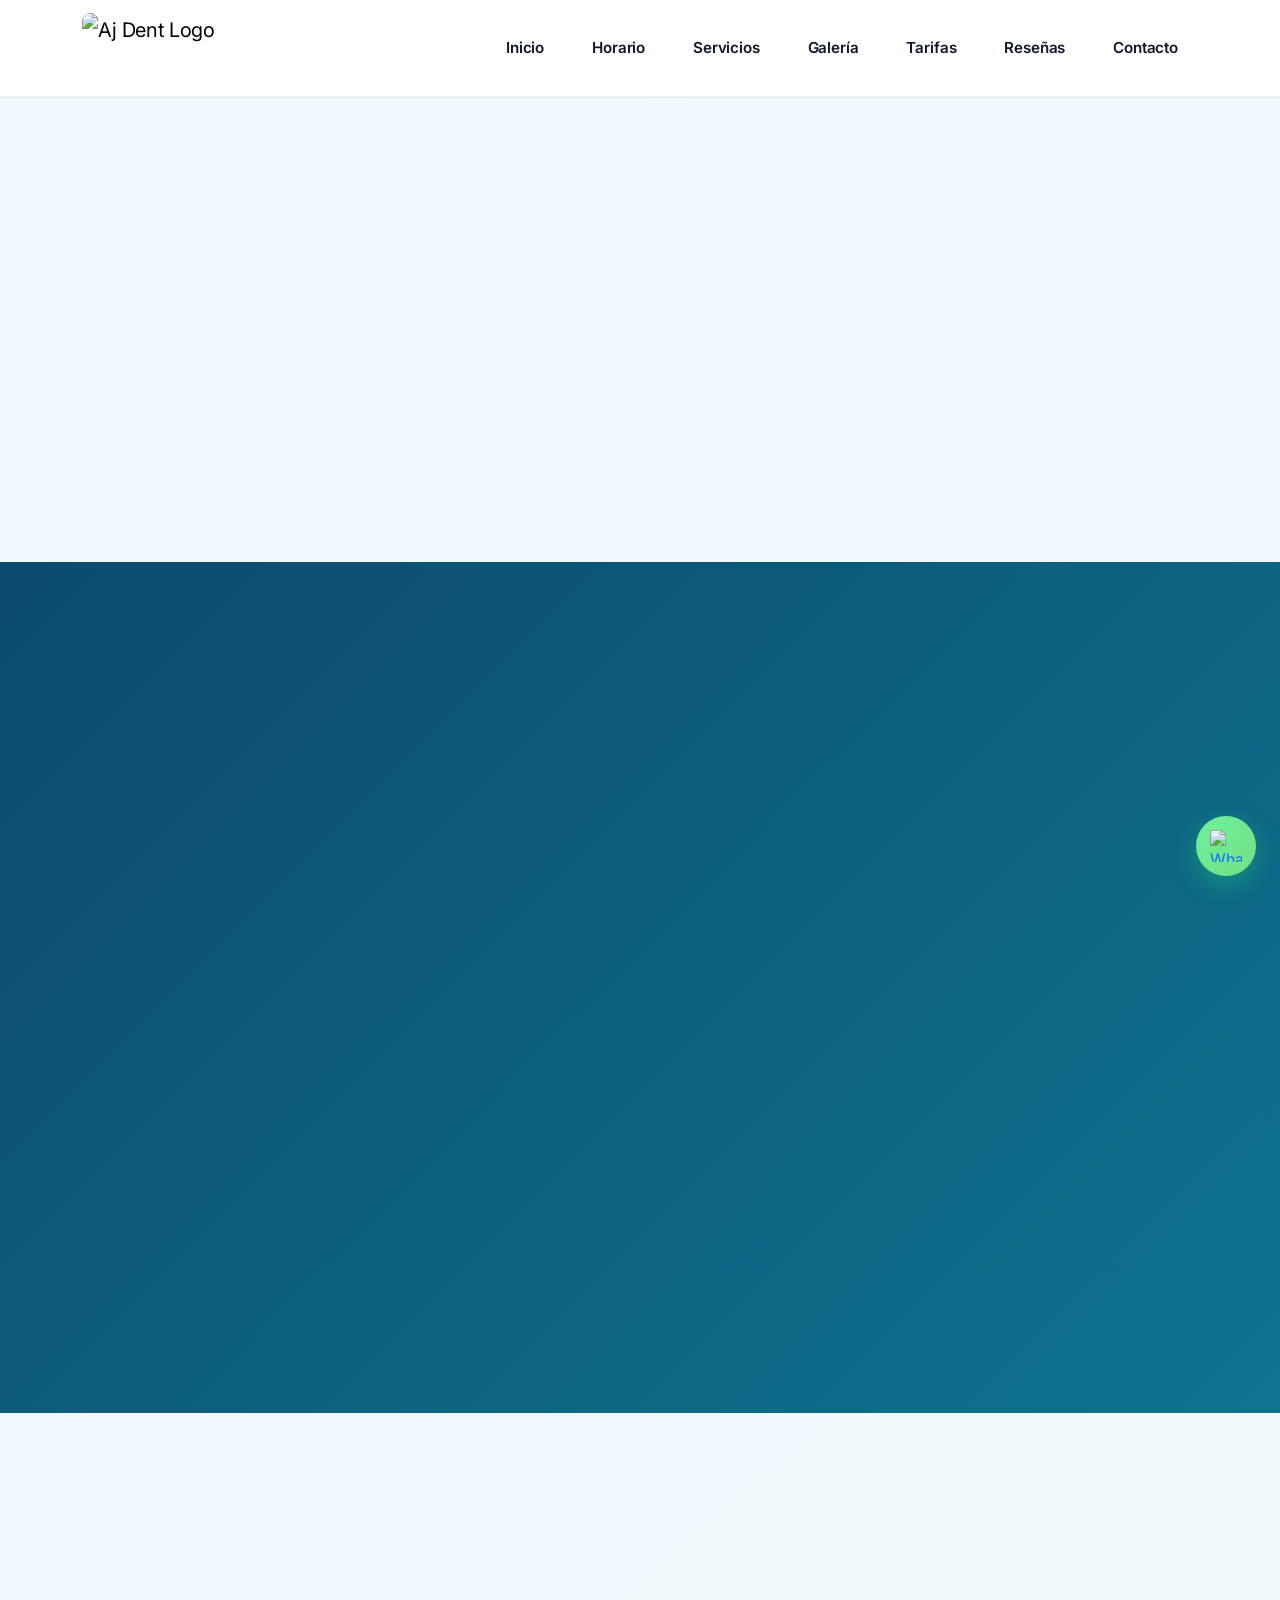
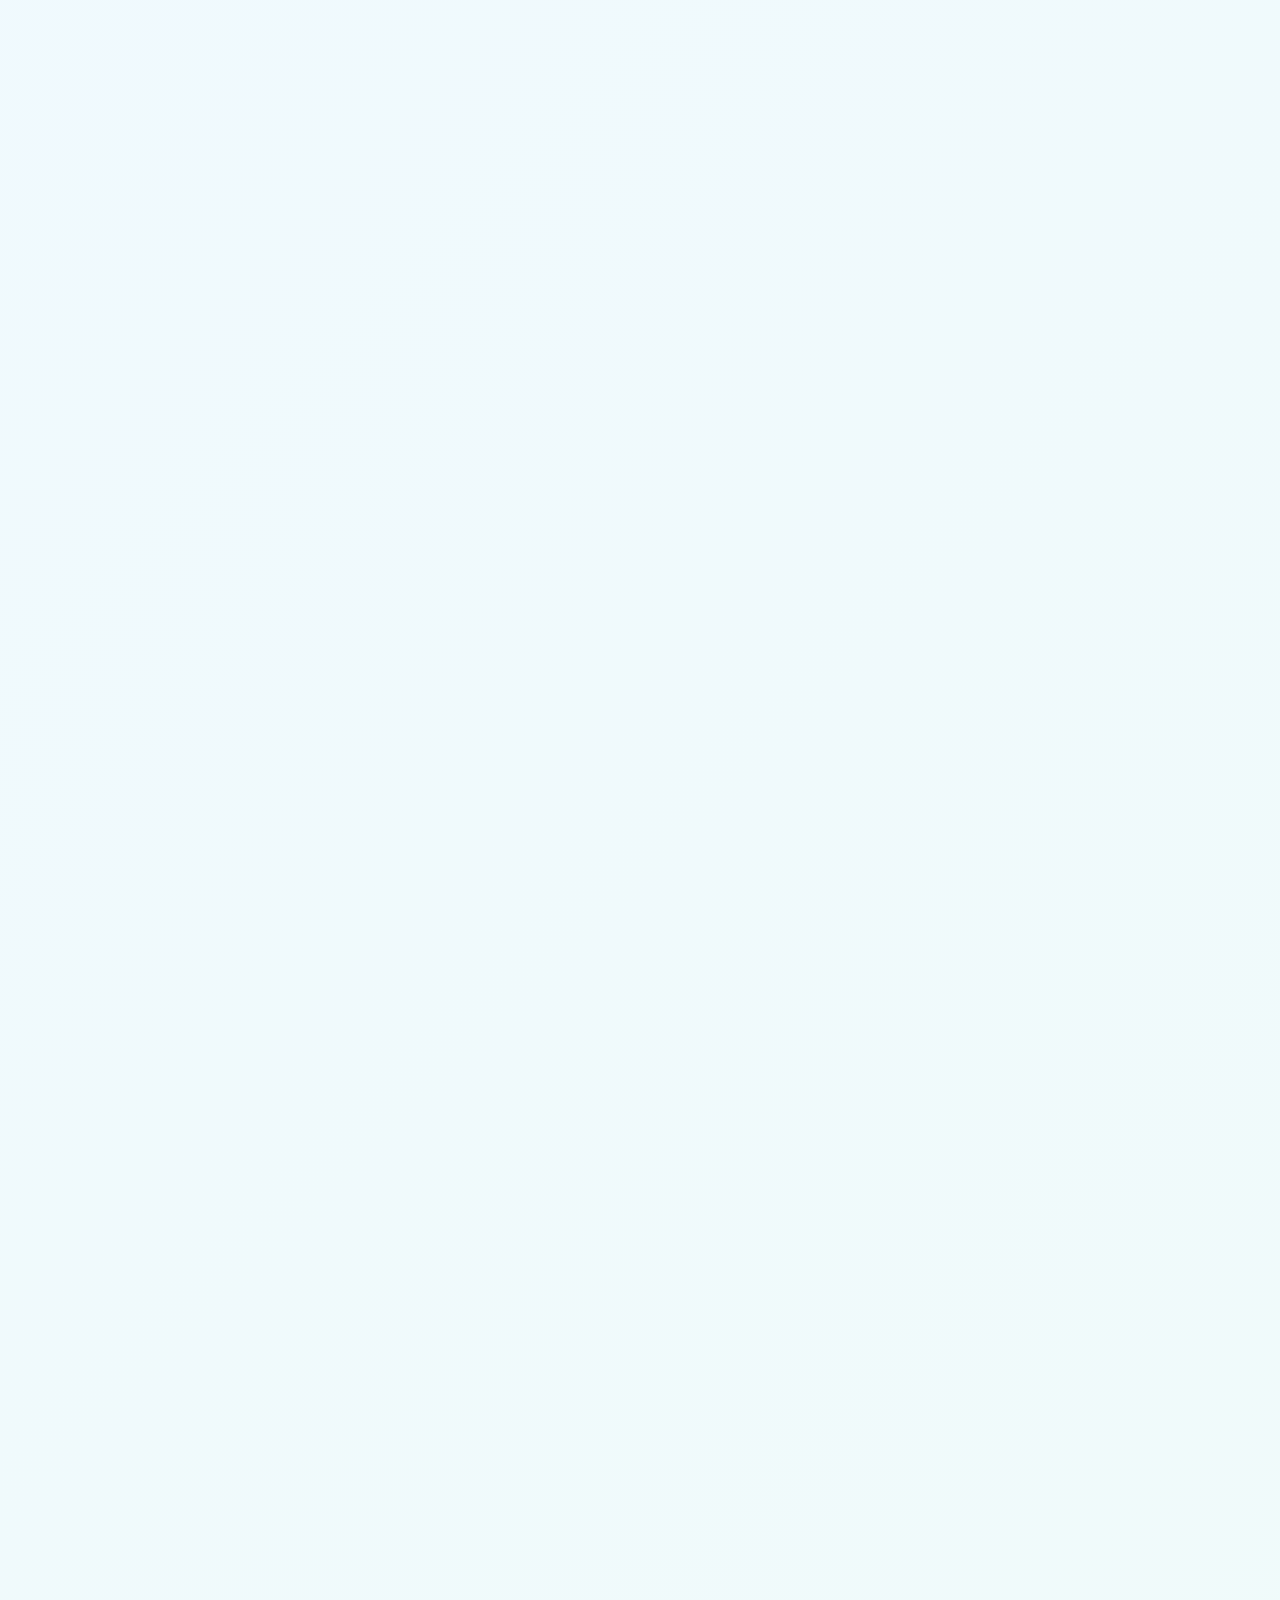
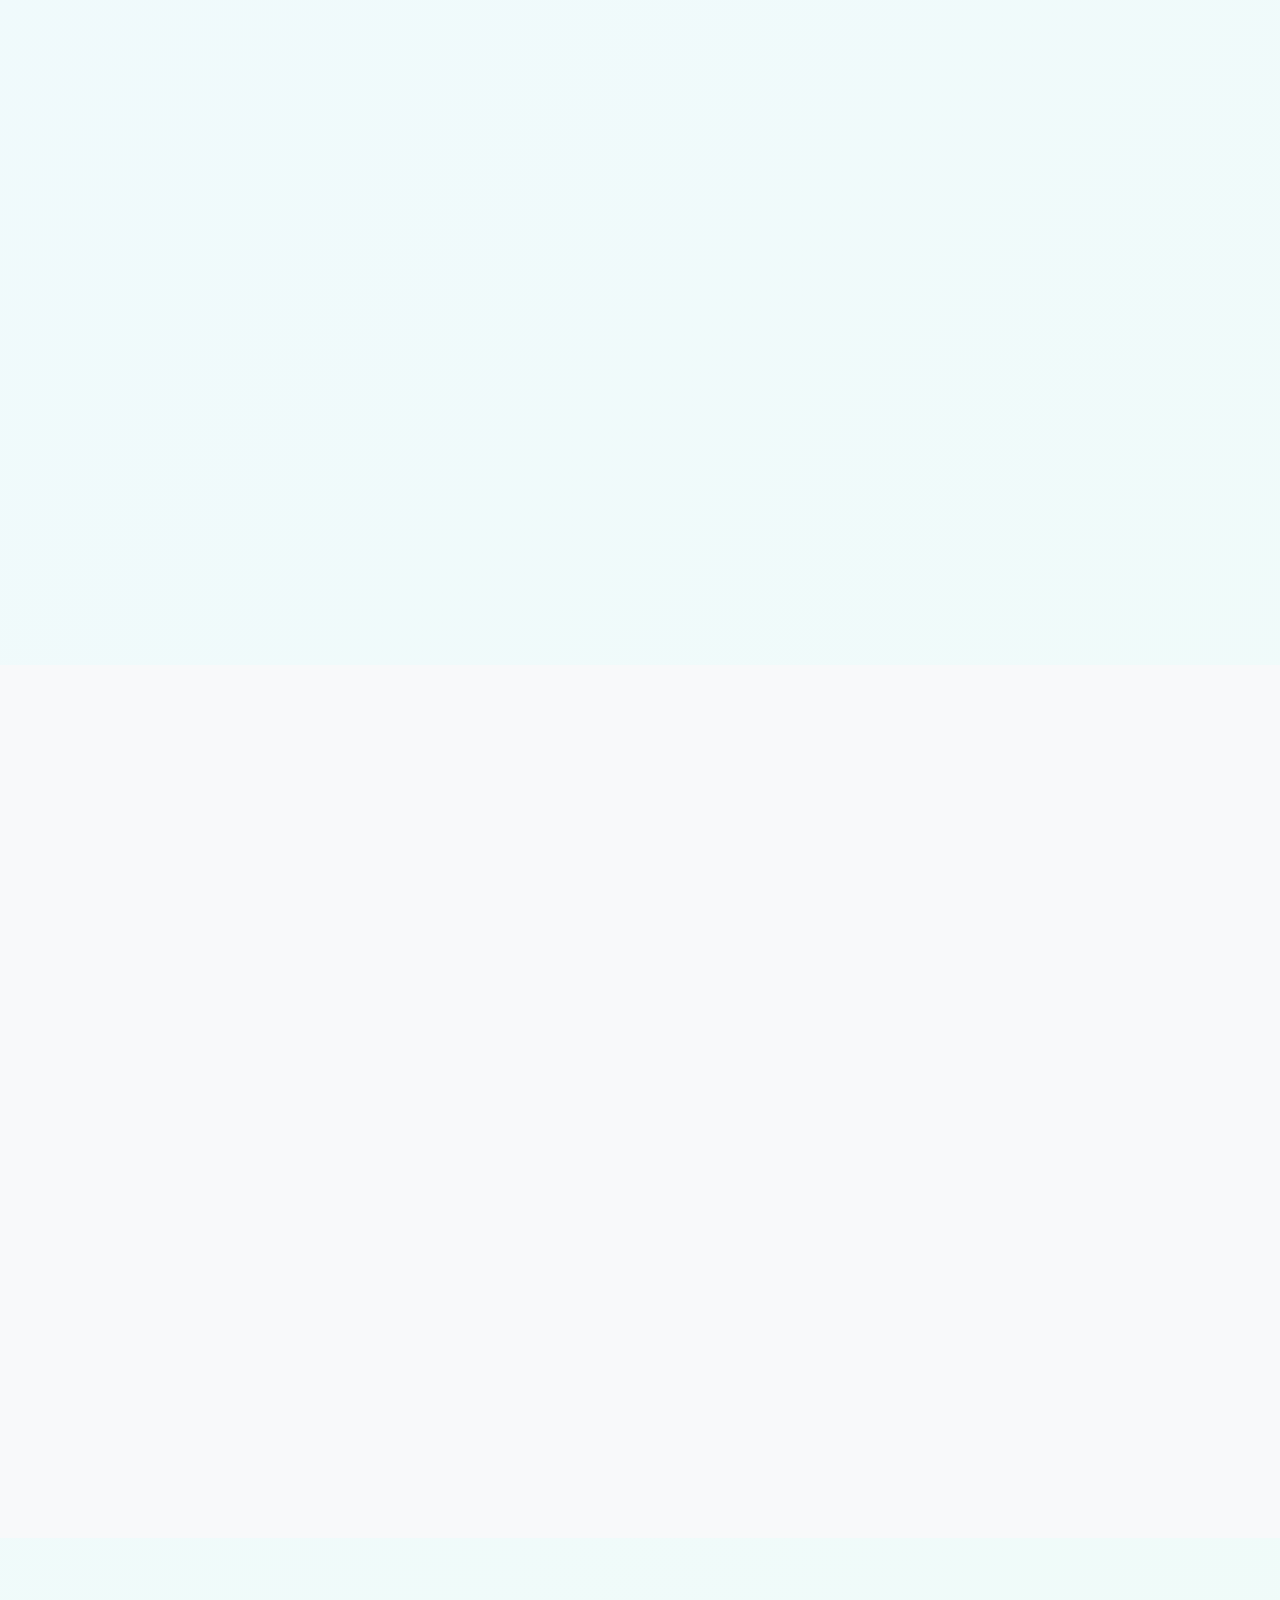
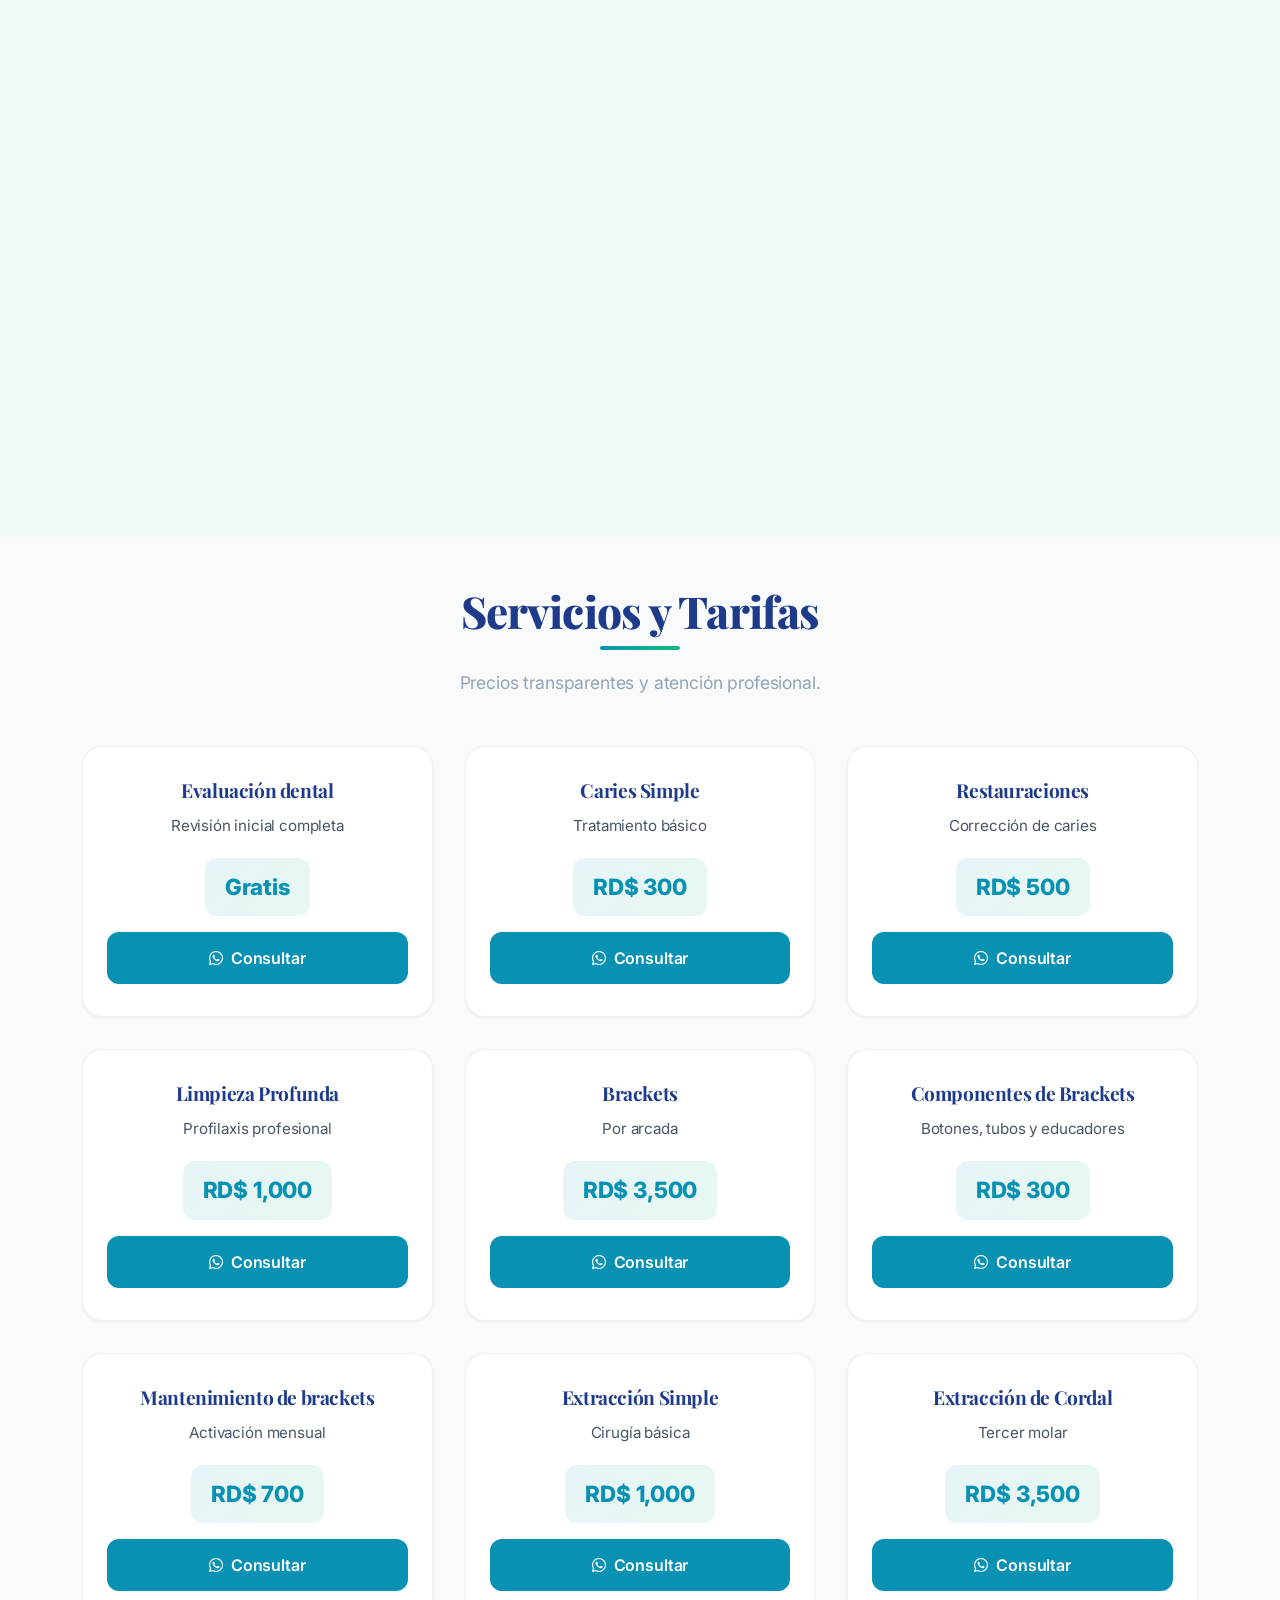
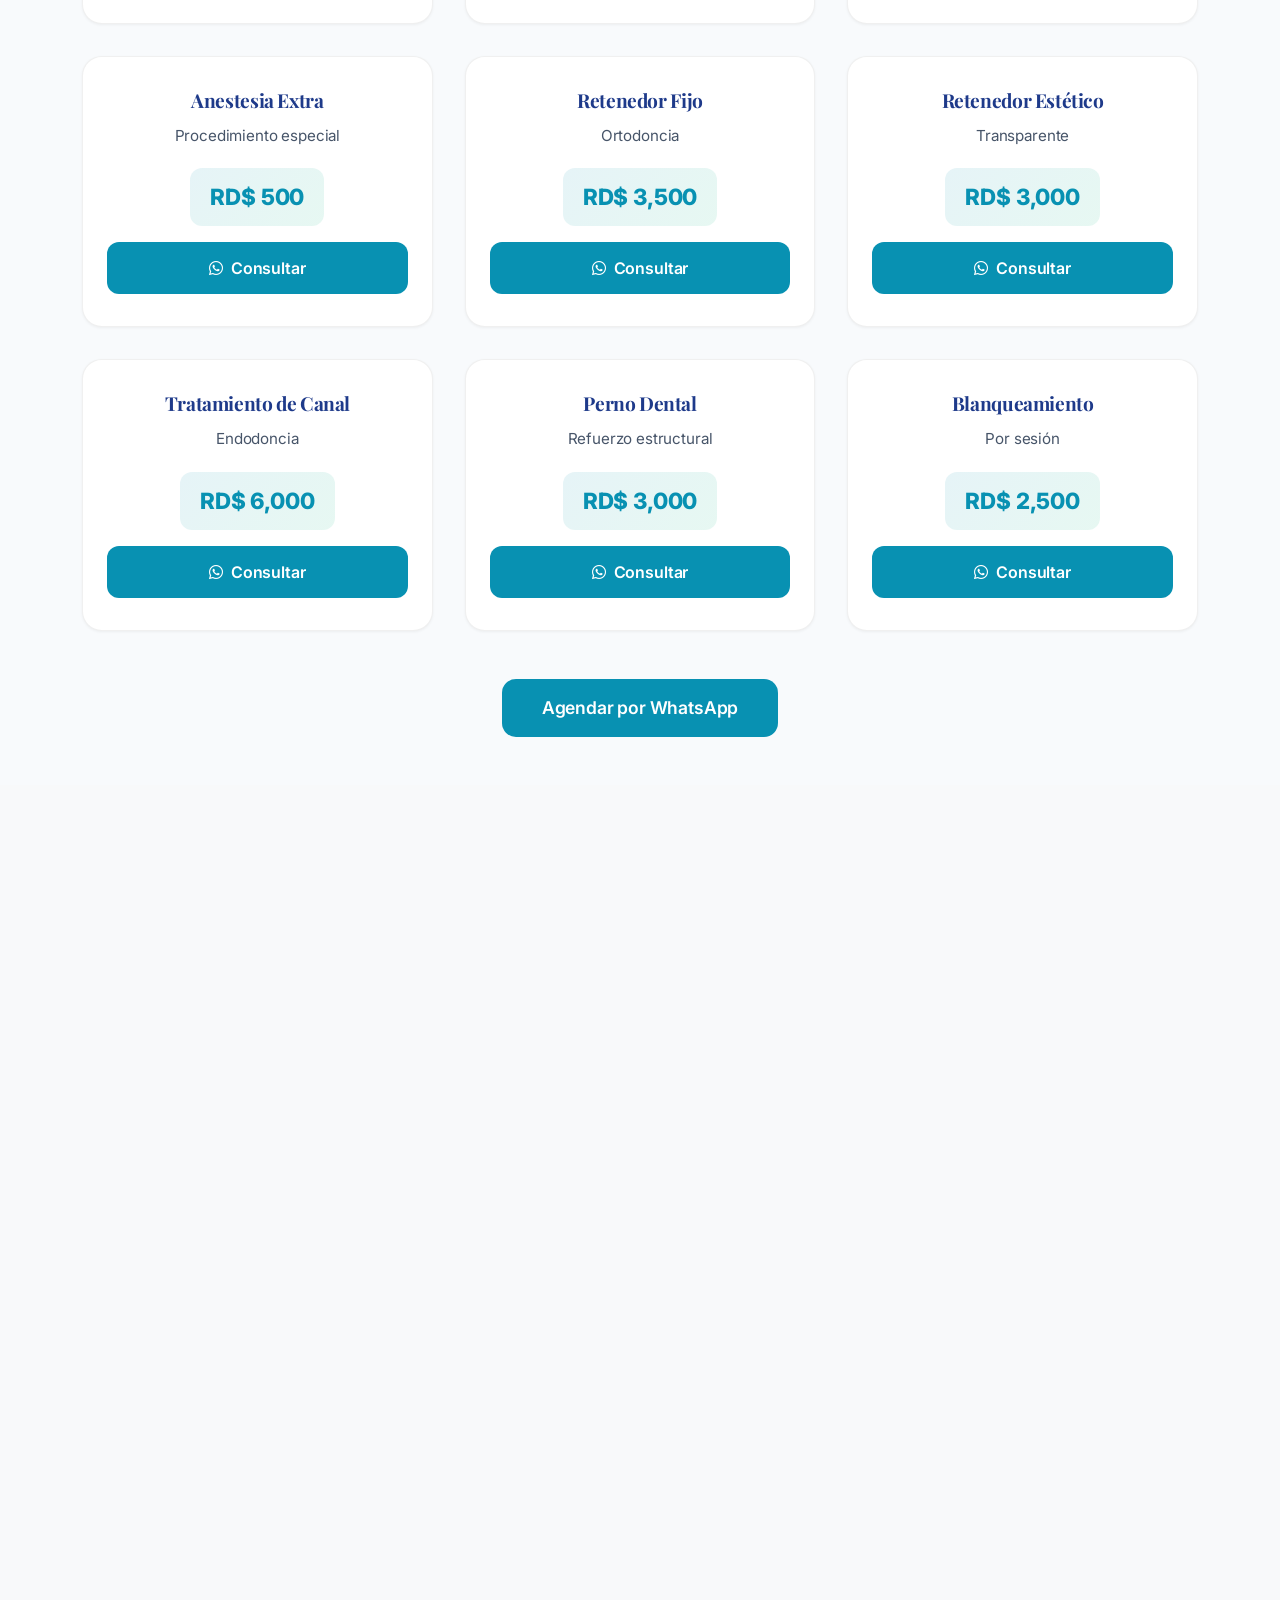
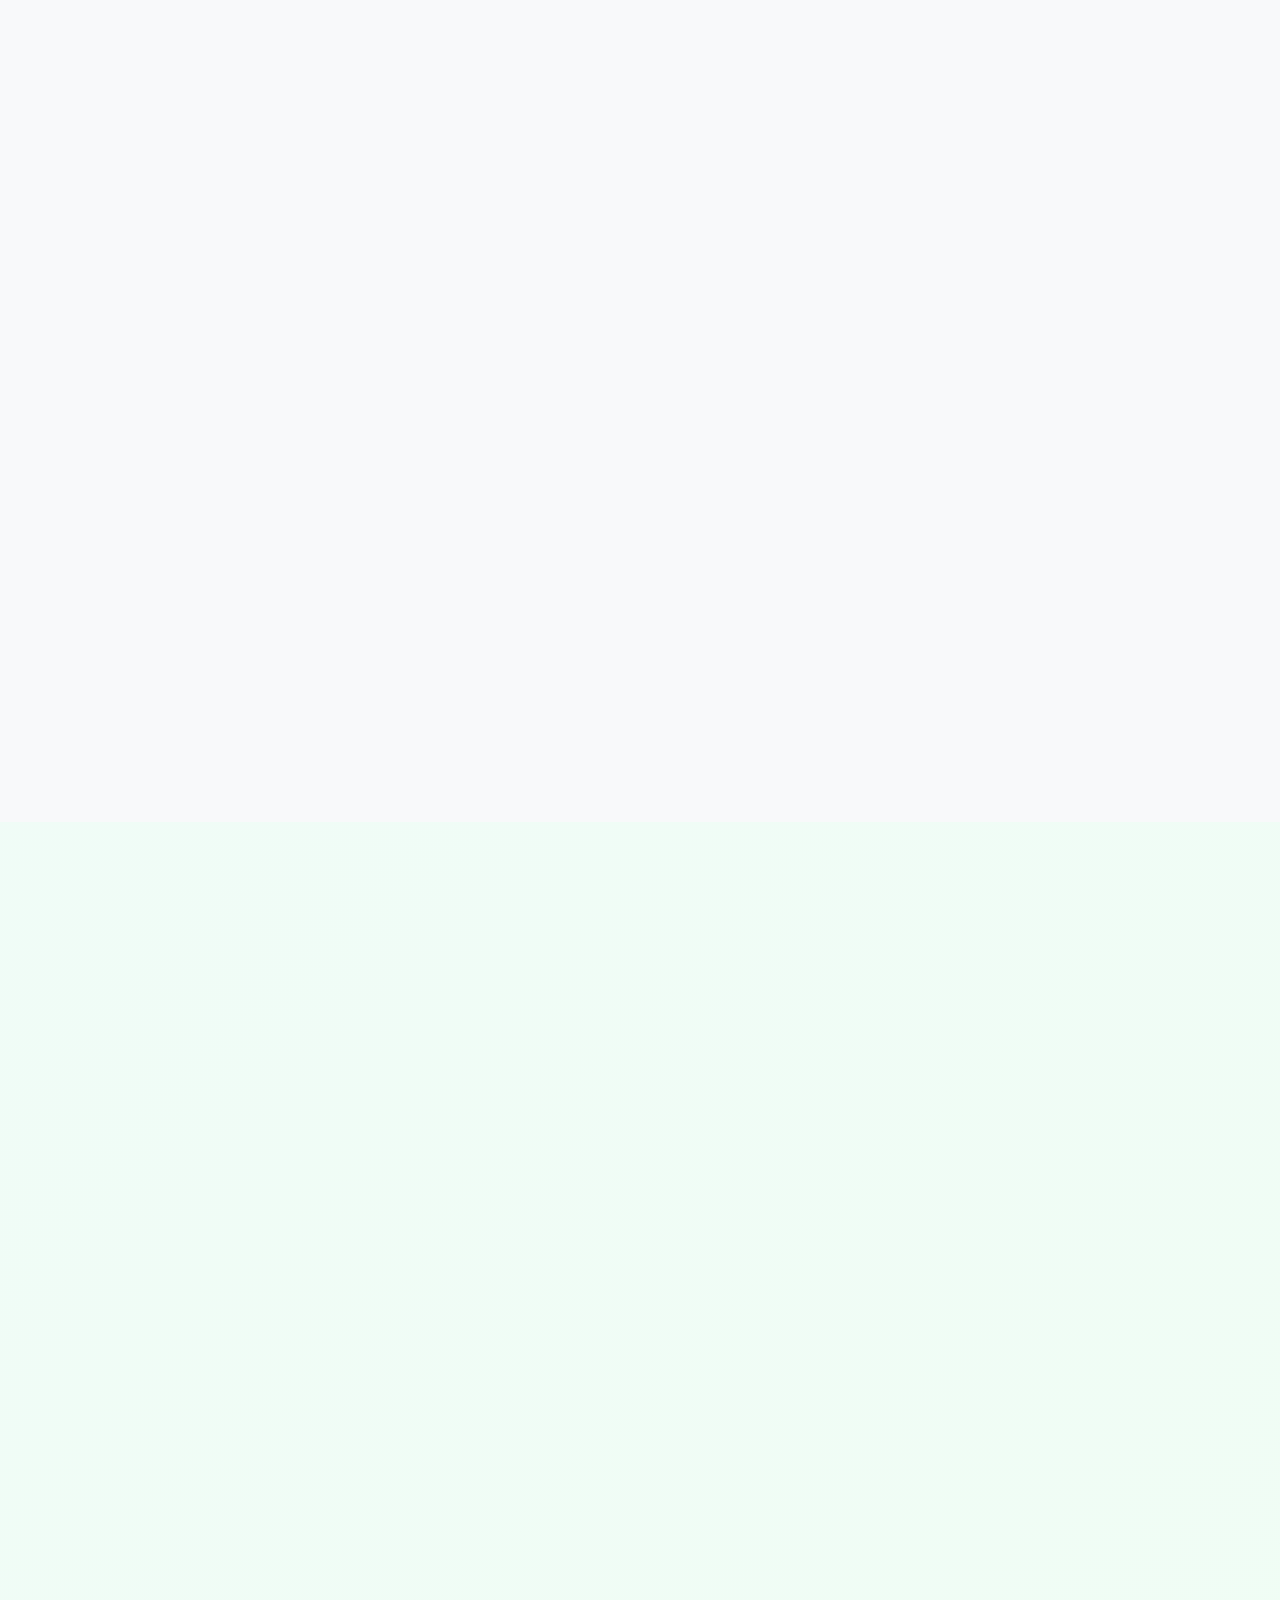
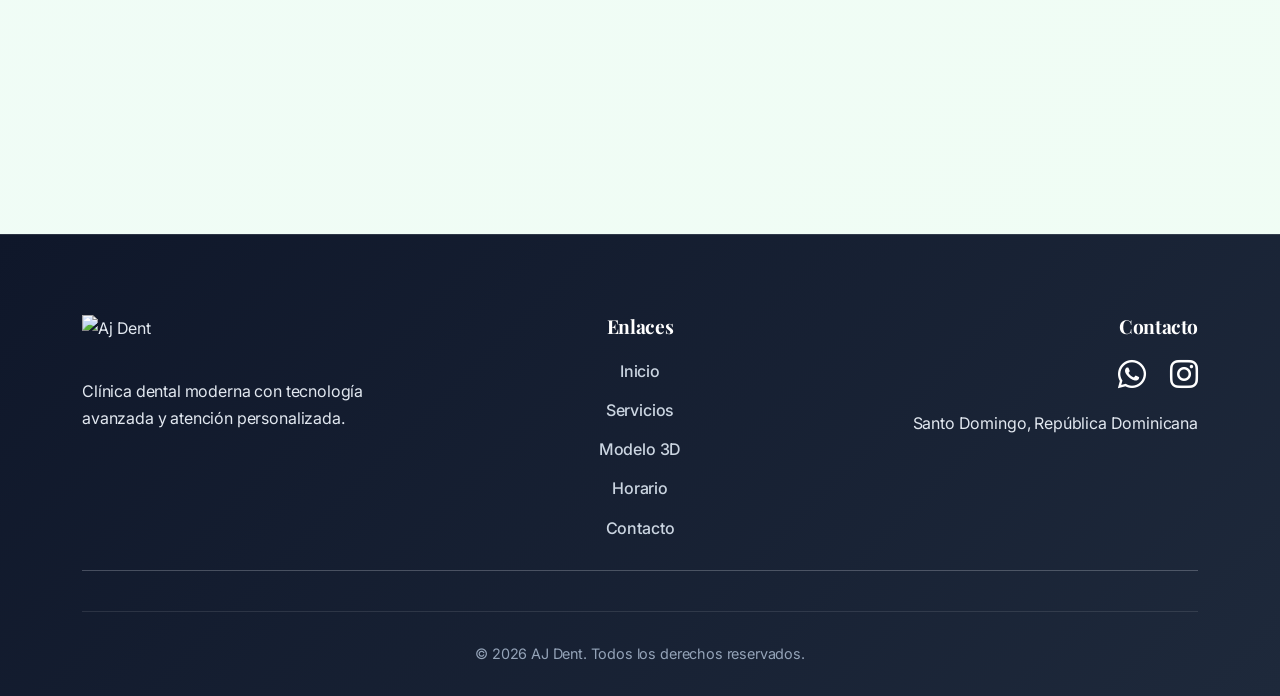
==== commit bd59844f: "Actualización galería y mejoras" ====
--- a/backend/index.html
+++ b/backend/index.html
@@ -361,7 +361,7 @@
                     <!-- ── CASO 1 ── -->
                     <div class="galeria-item" onclick="abrirLightbox(0)">
                         <div class="galeria-img-wrap">
-                            <img src="assets/antes.jpeg" alt="Caso 1 - Antes">
+                            <img src="assets//antes.jpeg" alt="Caso 1 - Antes">
                             <img src="assets/depues.jpeg" alt="Caso 1 - Después">
                         </div>
                         <div class="galeria-info">
